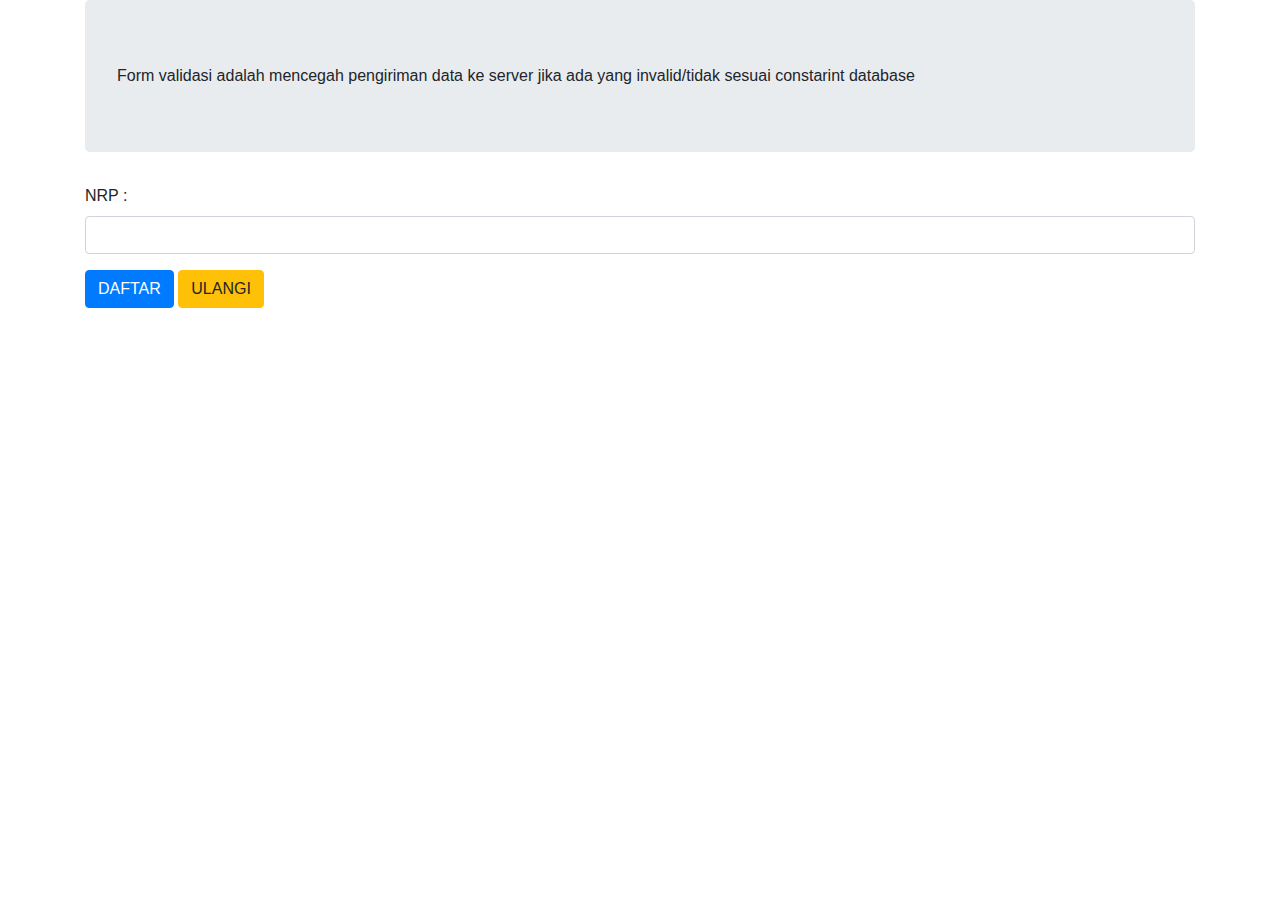
==== index.html @ 795262c3 "Create index.html" ====
<!DOCTYPE html>
<html lang="en">
<head>
    <title>Validasi_Zidan</title>
    <meta name="viewport" content="width=device-width, initial-scale=1">
    <link rel="stylesheet" href="https://cdn.jsdelivr.net/npm/bootstrap@4.6.2/dist/css/bootstrap.min.css">
    <script src="https://cdn.jsdelivr.net/npm/jquery@3.6.4/dist/jquery.slim.min.js"></script>
    <script src="https://cdn.jsdelivr.net/npm/popper.js@1.16.1/dist/umd/popper.min.js"></script>
    <script src="https://cdn.jsdelivr.net/npm/bootstrap@4.6.2/dist/js/bootstrap.bundle.min.js"></script>
    <link rel="stylesheet" href="https://use.fontawesome.com/releases/v5.7.0/css/all.css"
        integrity="sha384-lZN37f5QGtY3VHgisS14W3ExzMWZxybE1SJSEsQp9S+oqd12jhcu+A56Ebc1zFSJ" crossorigin="anonymous">
    <link rel="preconnect" href="https://fonts.googleapis.com">
    <link rel="preconnect" href="https://fonts.gstatic.com" crossorigin>
    <link href="https://fonts.googleapis.com/css2?family=Nunito:wght@800&display=swap" rel="stylesheet">
    <script src="myscript.js"></script>
    <script>
        function validateForm()
        {
            var nrp = document.getElementById("nrp");
            var msg = document.getElementById("msg");

    
            // cek hanya yang invalid
            if (nrp.value == "") {
                nrp.focus();
                nrp.placeholder = "contoh : 5026221215";
                alert("NRP harus diisi!");
                return false;
            }
    
            // harus 10 digit, selain 10 invalid
            if (nrp.value.length != 10) {
                nrp.focus();
                alert("NRP harus 10 Digit, Anda harus memasukan " + nrp.value.length + " digit!");
                return false;
            }
            
            // yang ada abjad
            if (isNaN(nrp.value) == true) {
                nrp.focus();
                msg.innerHTML = ("NRP harus berupa angka");
                return false;  
            }
    
        }
    </script>
    
    
</head>
<body>
    <div class="container">
        <div class="jumbotron">Form validasi adalah mencegah pengiriman data ke server jika ada yang invalid/tidak sesuai constarint database</div>
        <script>
            function validate()
            {
                console.log("baris 23");
                return false ;
                console.log("baris 24");
                return true ;
                console.log("baris 26");
                return false ;
            }
        </script>
            <form action="https://google.com" method="get" onsubmit="return validateForm()">
                <div class="form-group">
                    <label for="nrp">NRP :</label>
                    <input type="text" class="form-control" id="nrp" name="nrp"> <div id="msg" class="text-danger"></div>
                </div>
                <input type="submit" value="DAFTAR" class="btn btn-primary">
                <input type="submit" value="ULANGI" class="btn btn-warning">
            </form>
            
    </div>
</body>
</html>
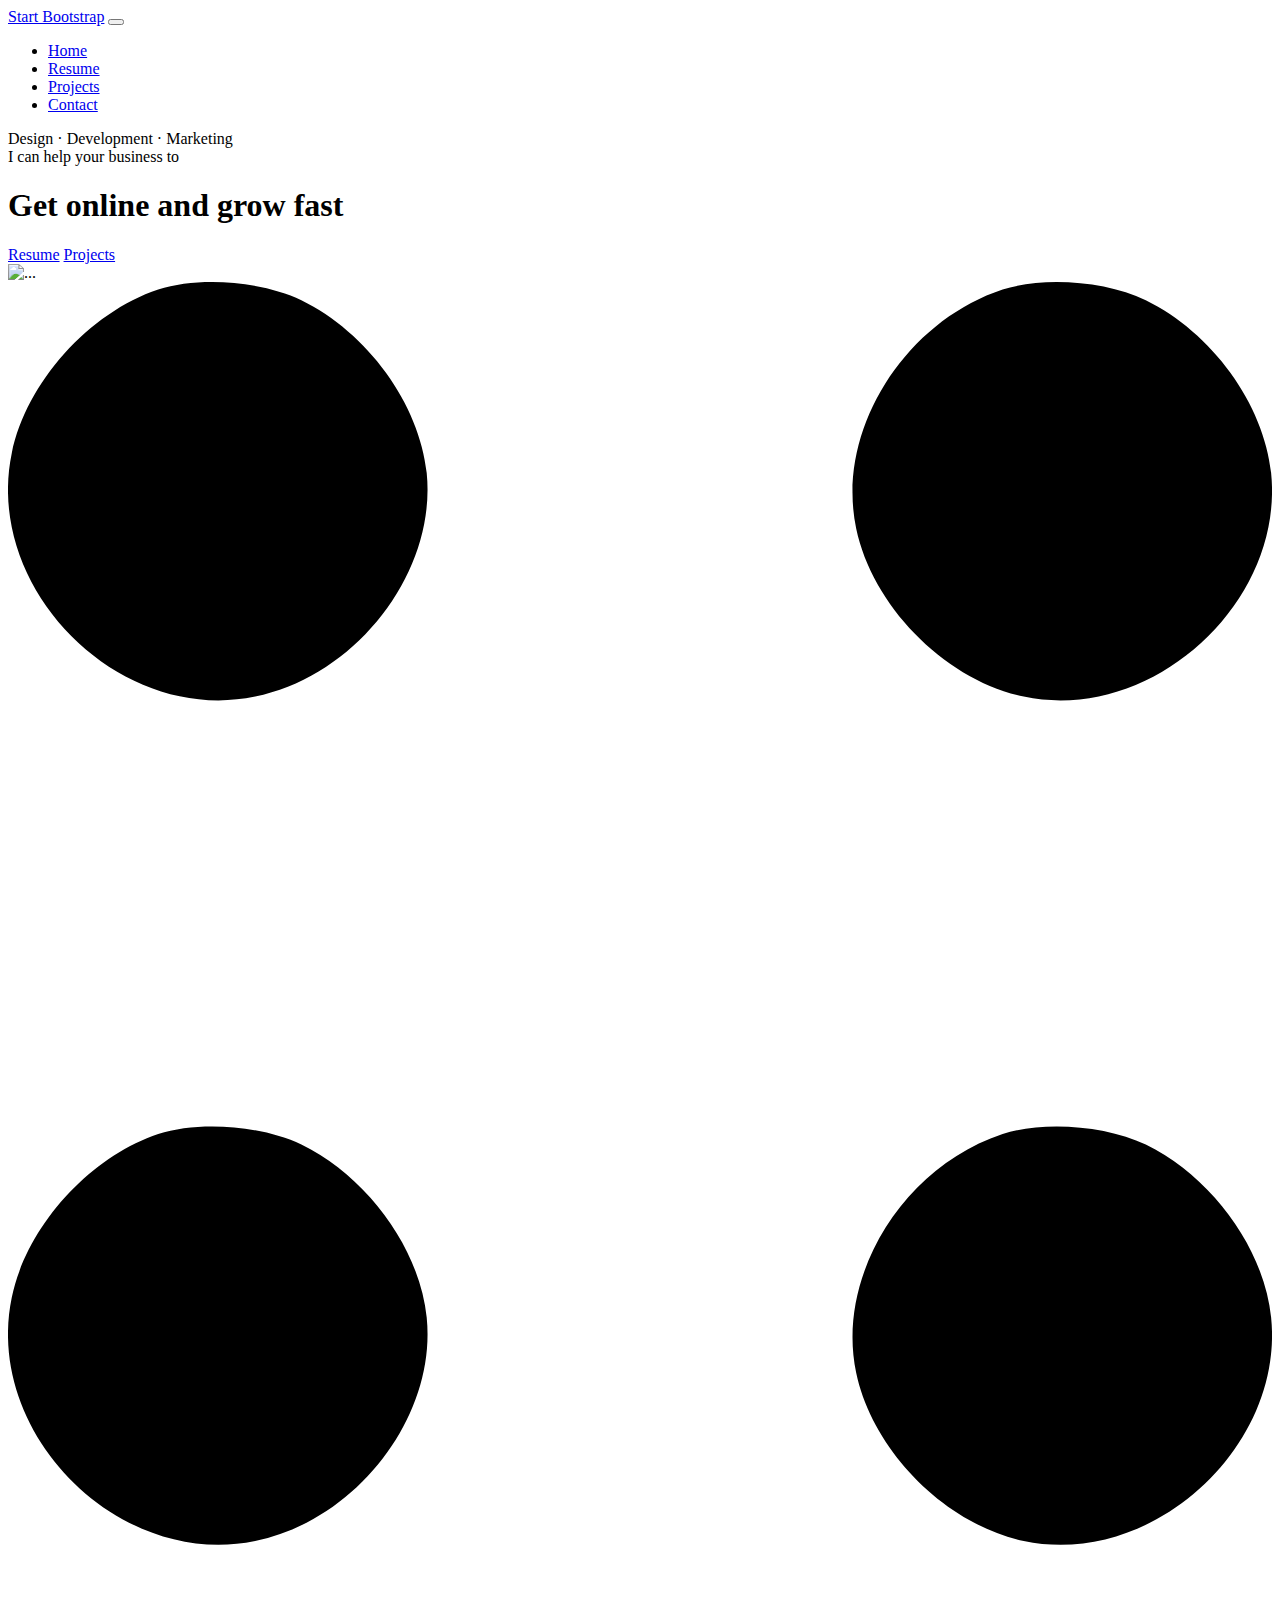
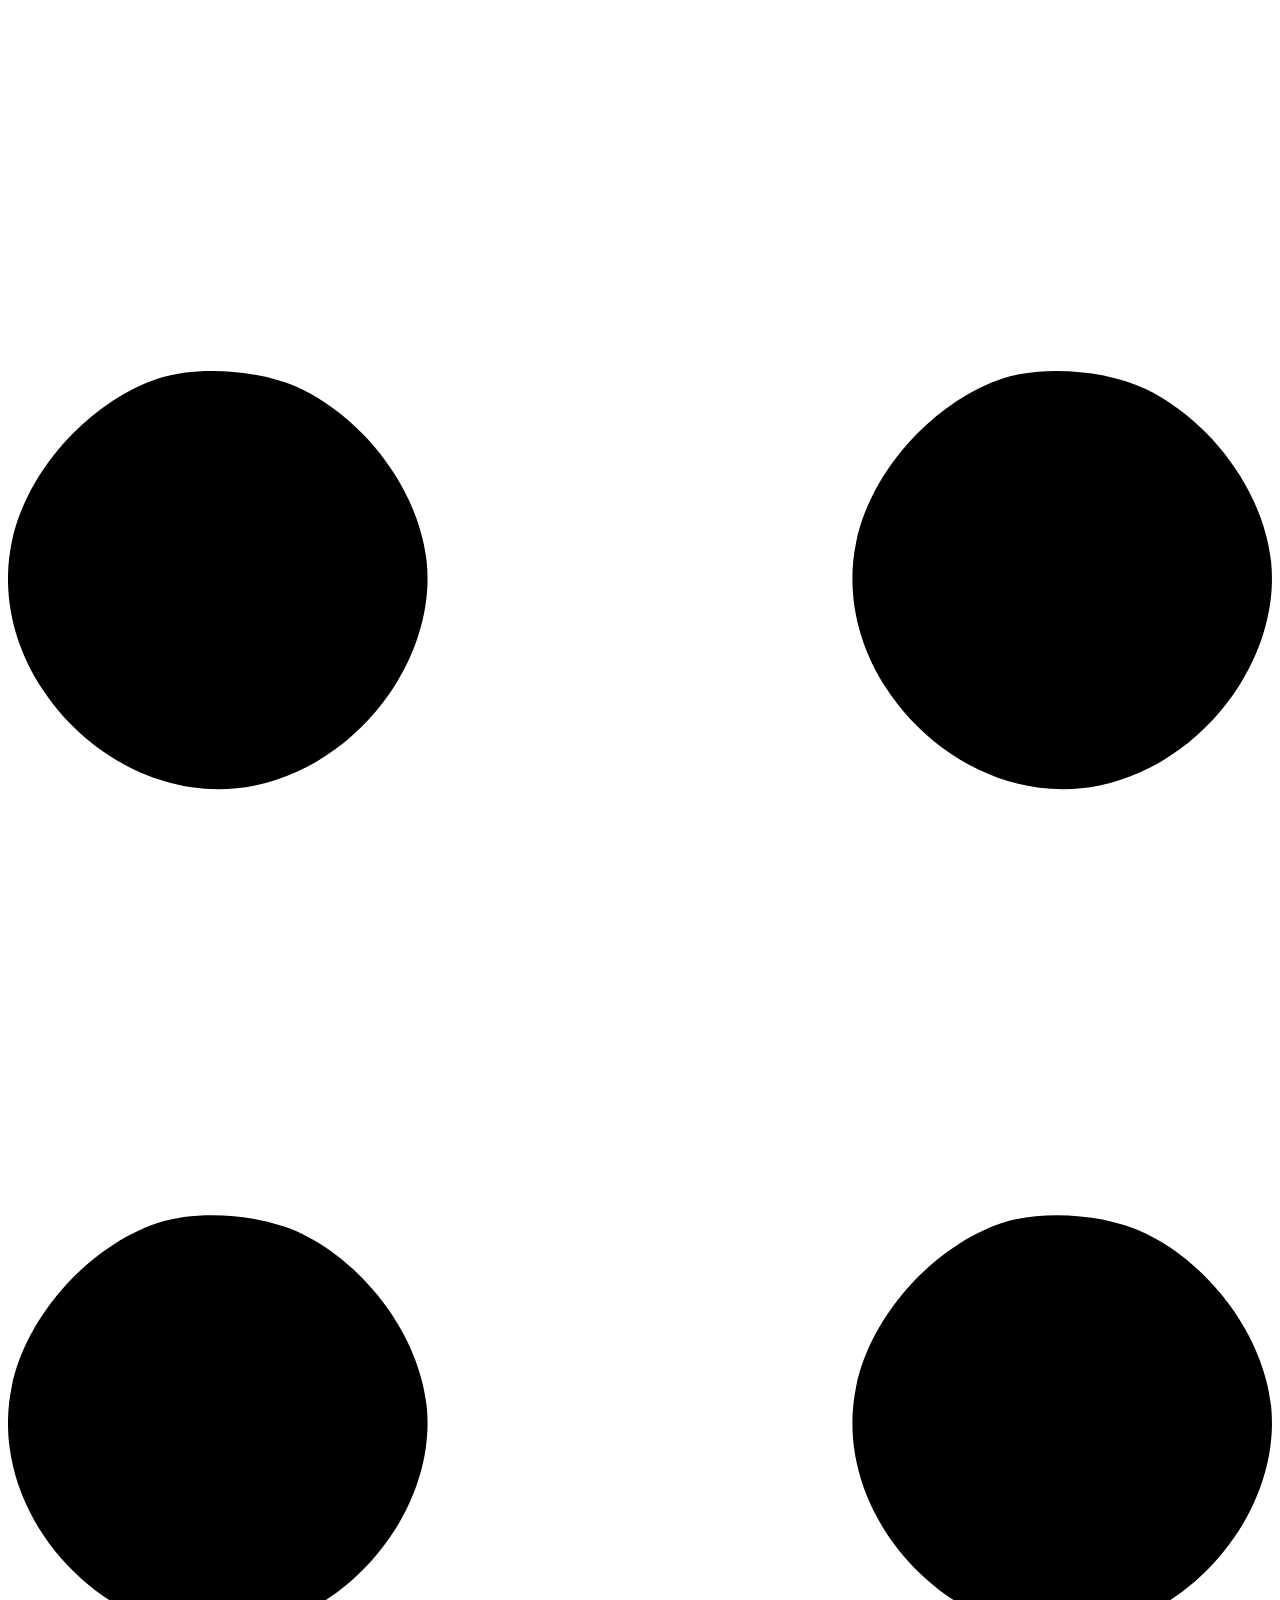
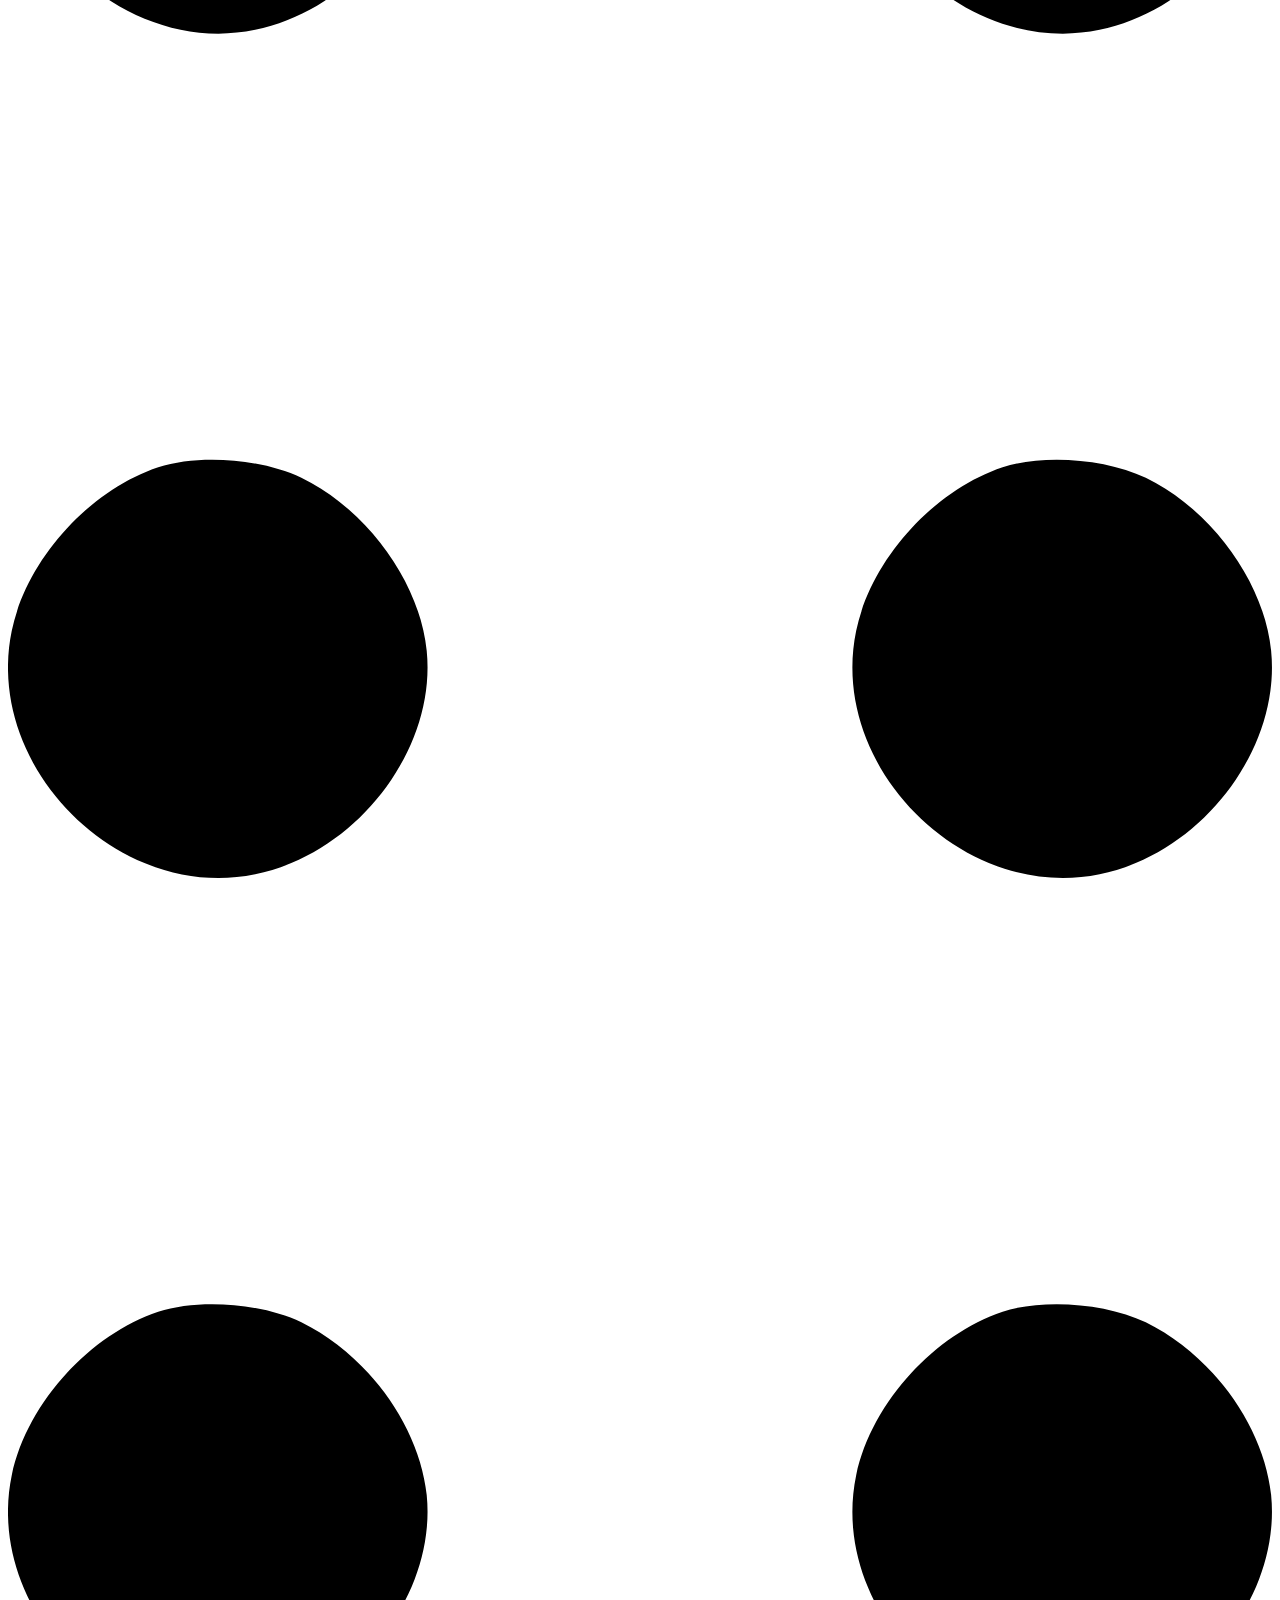
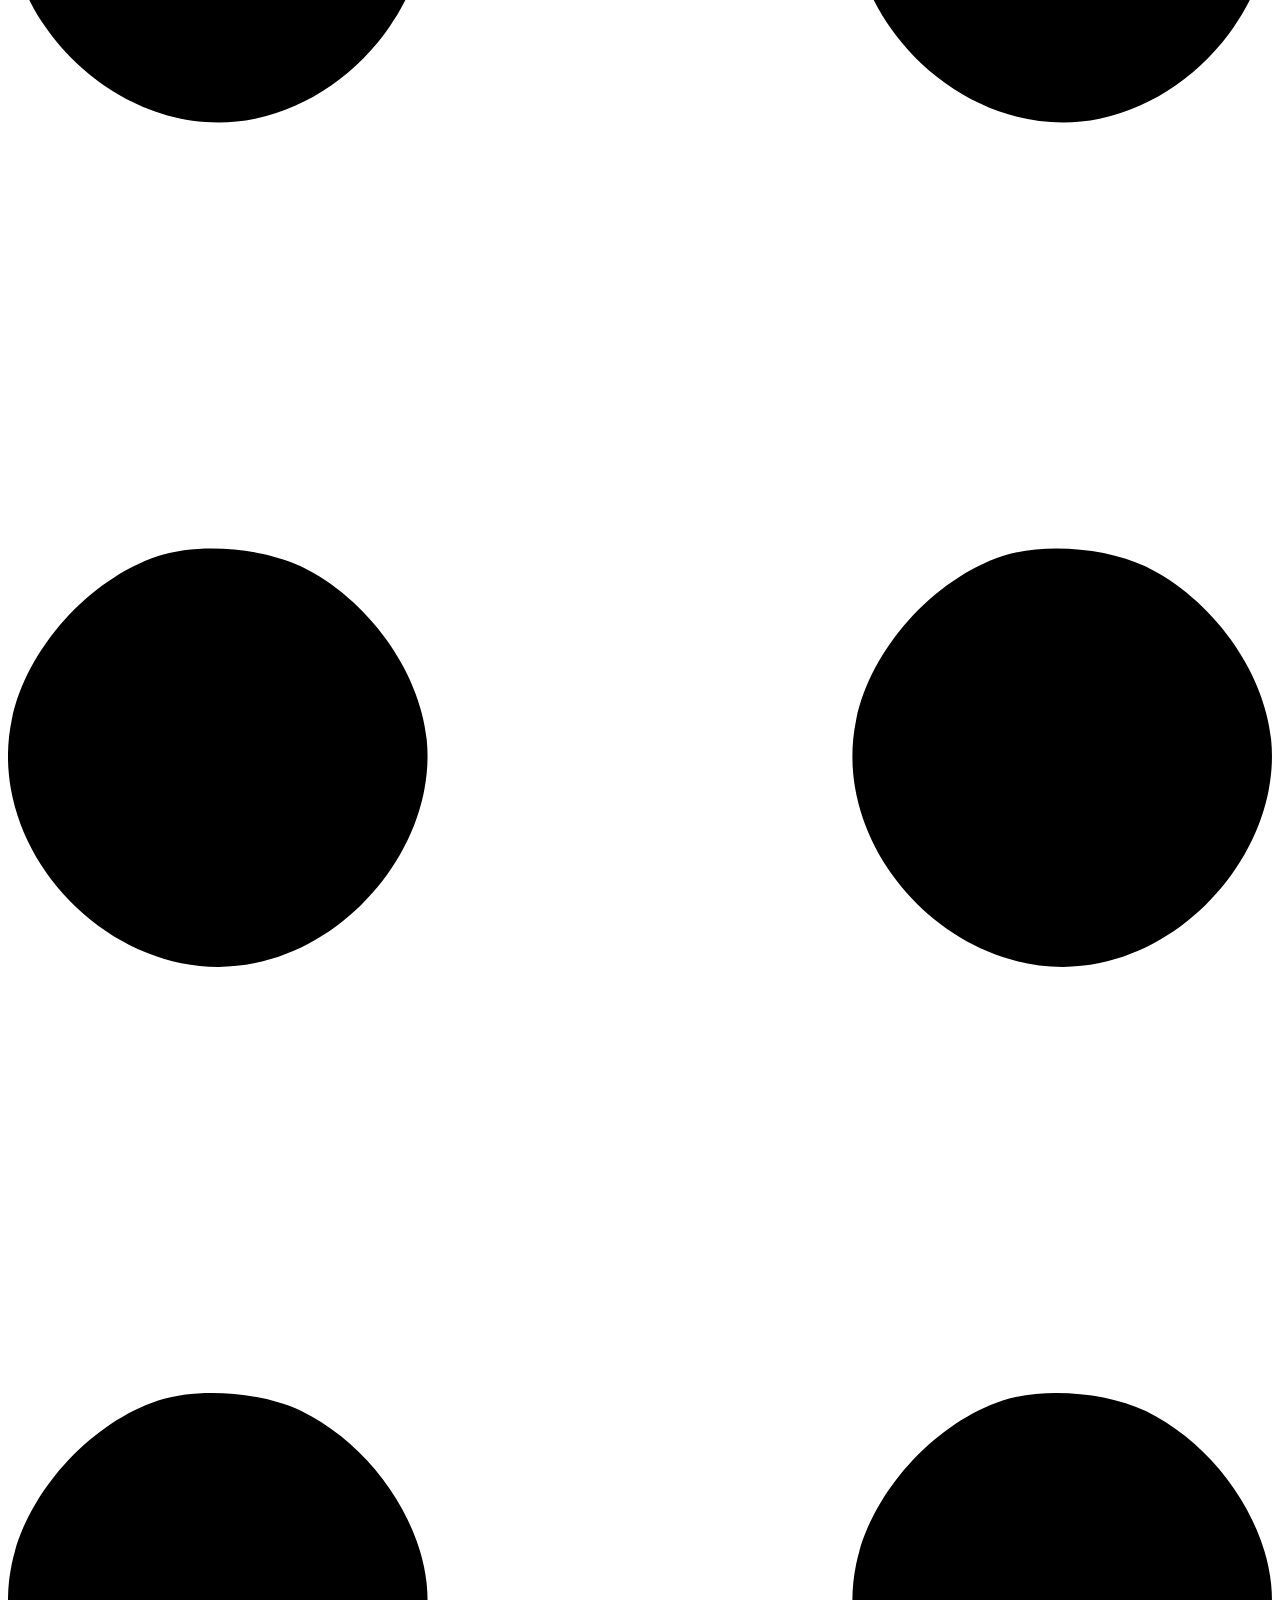
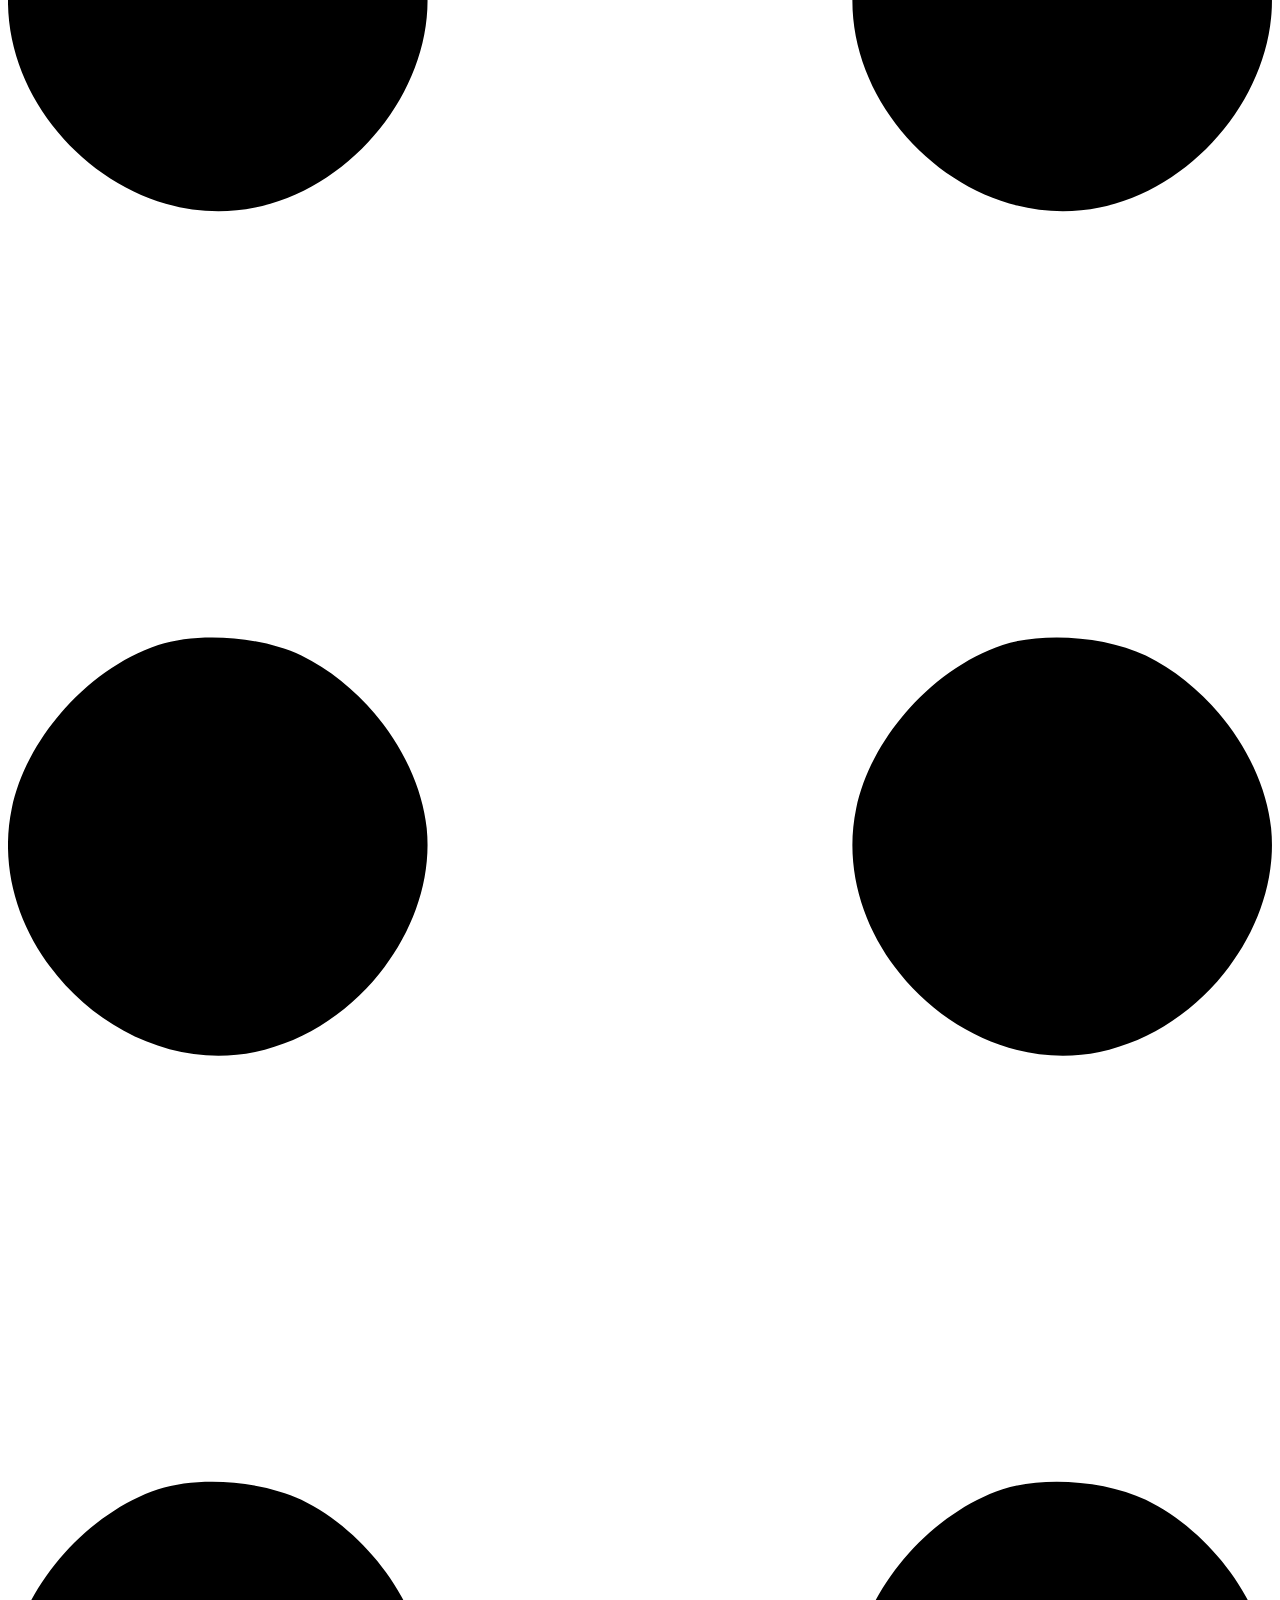
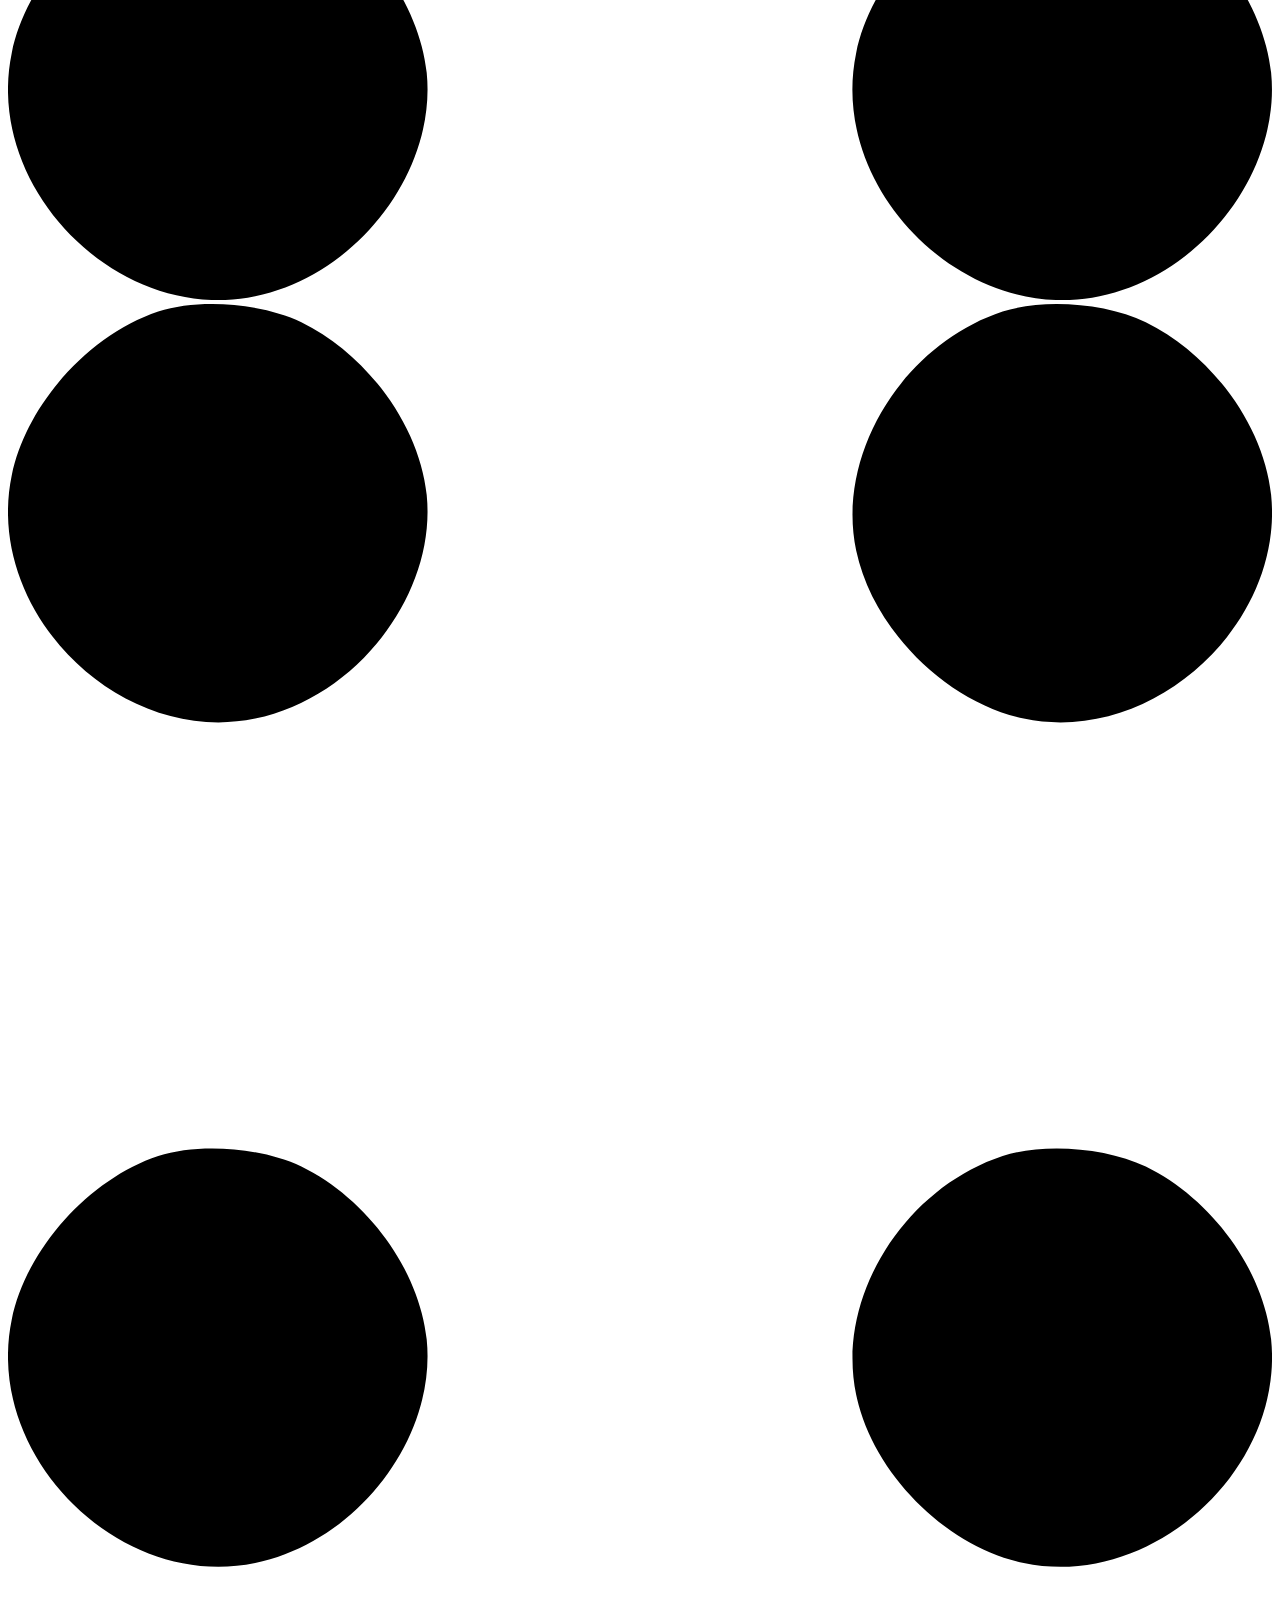
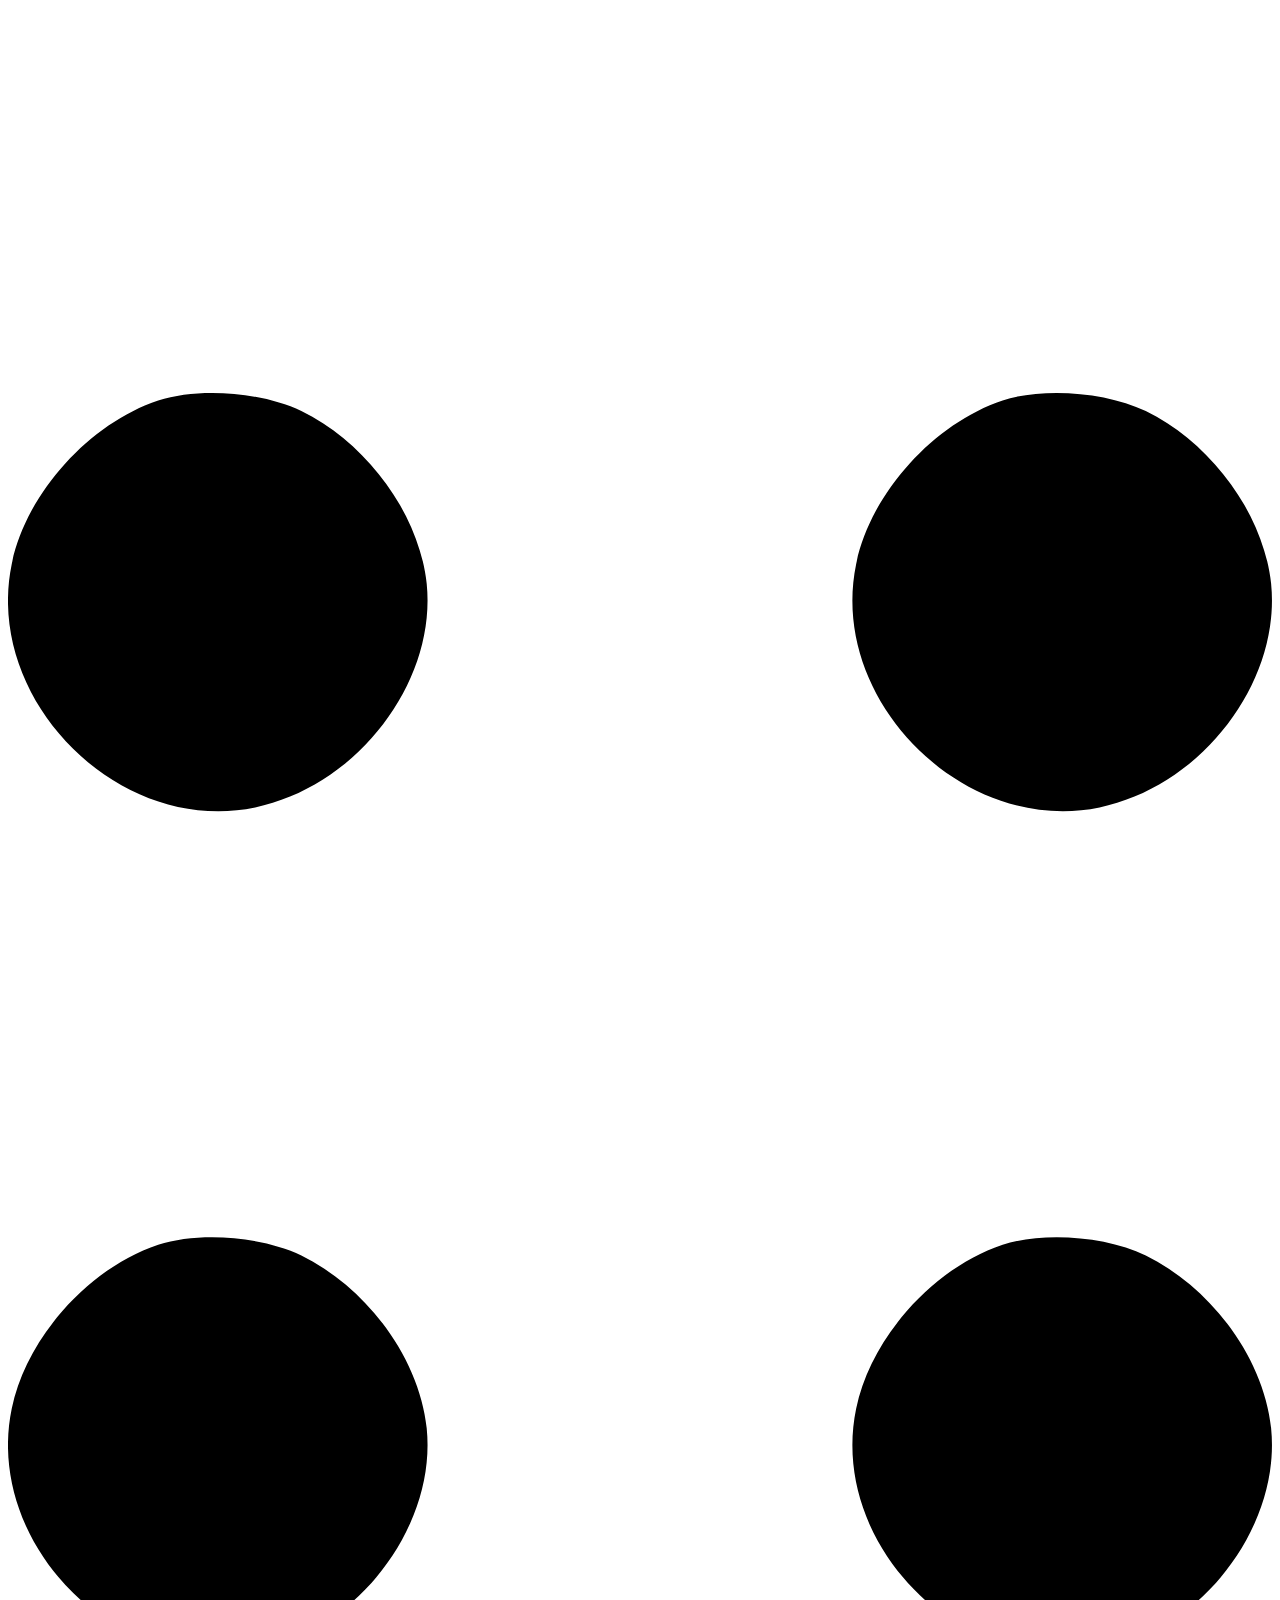
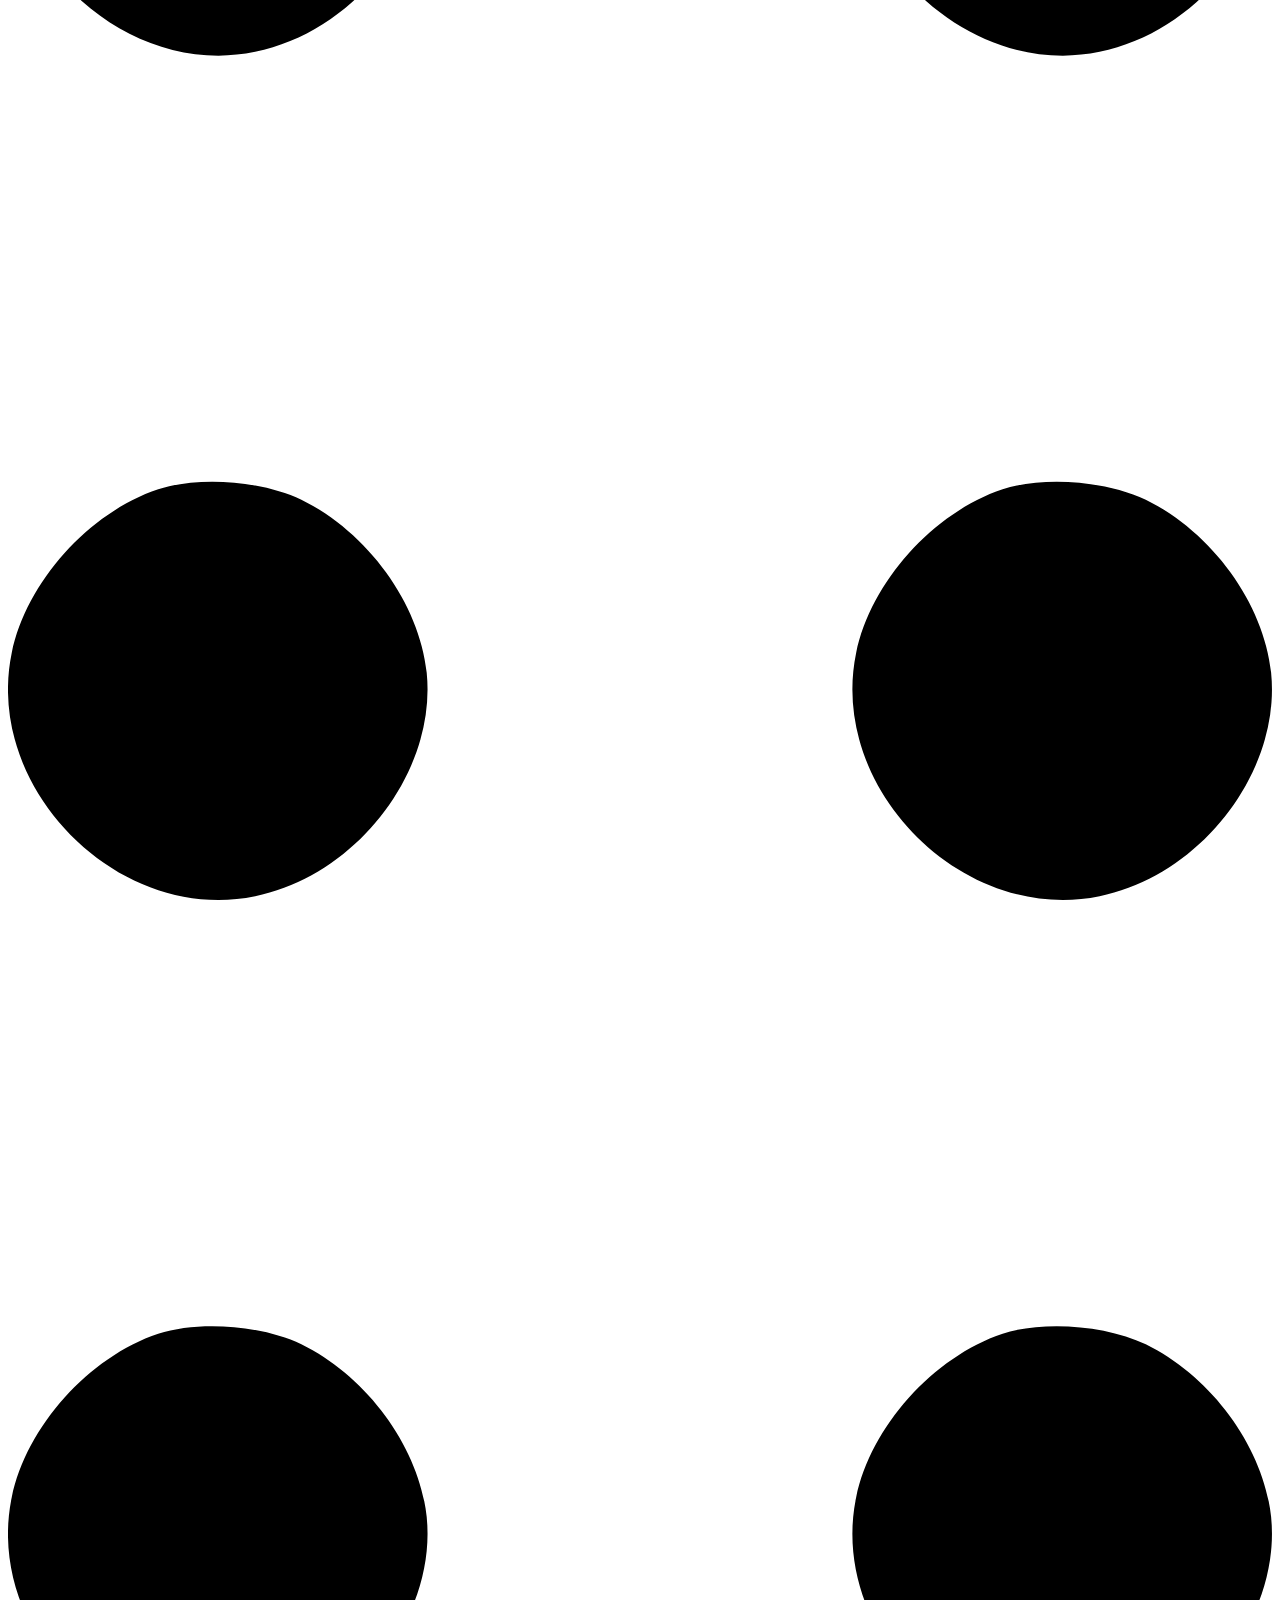
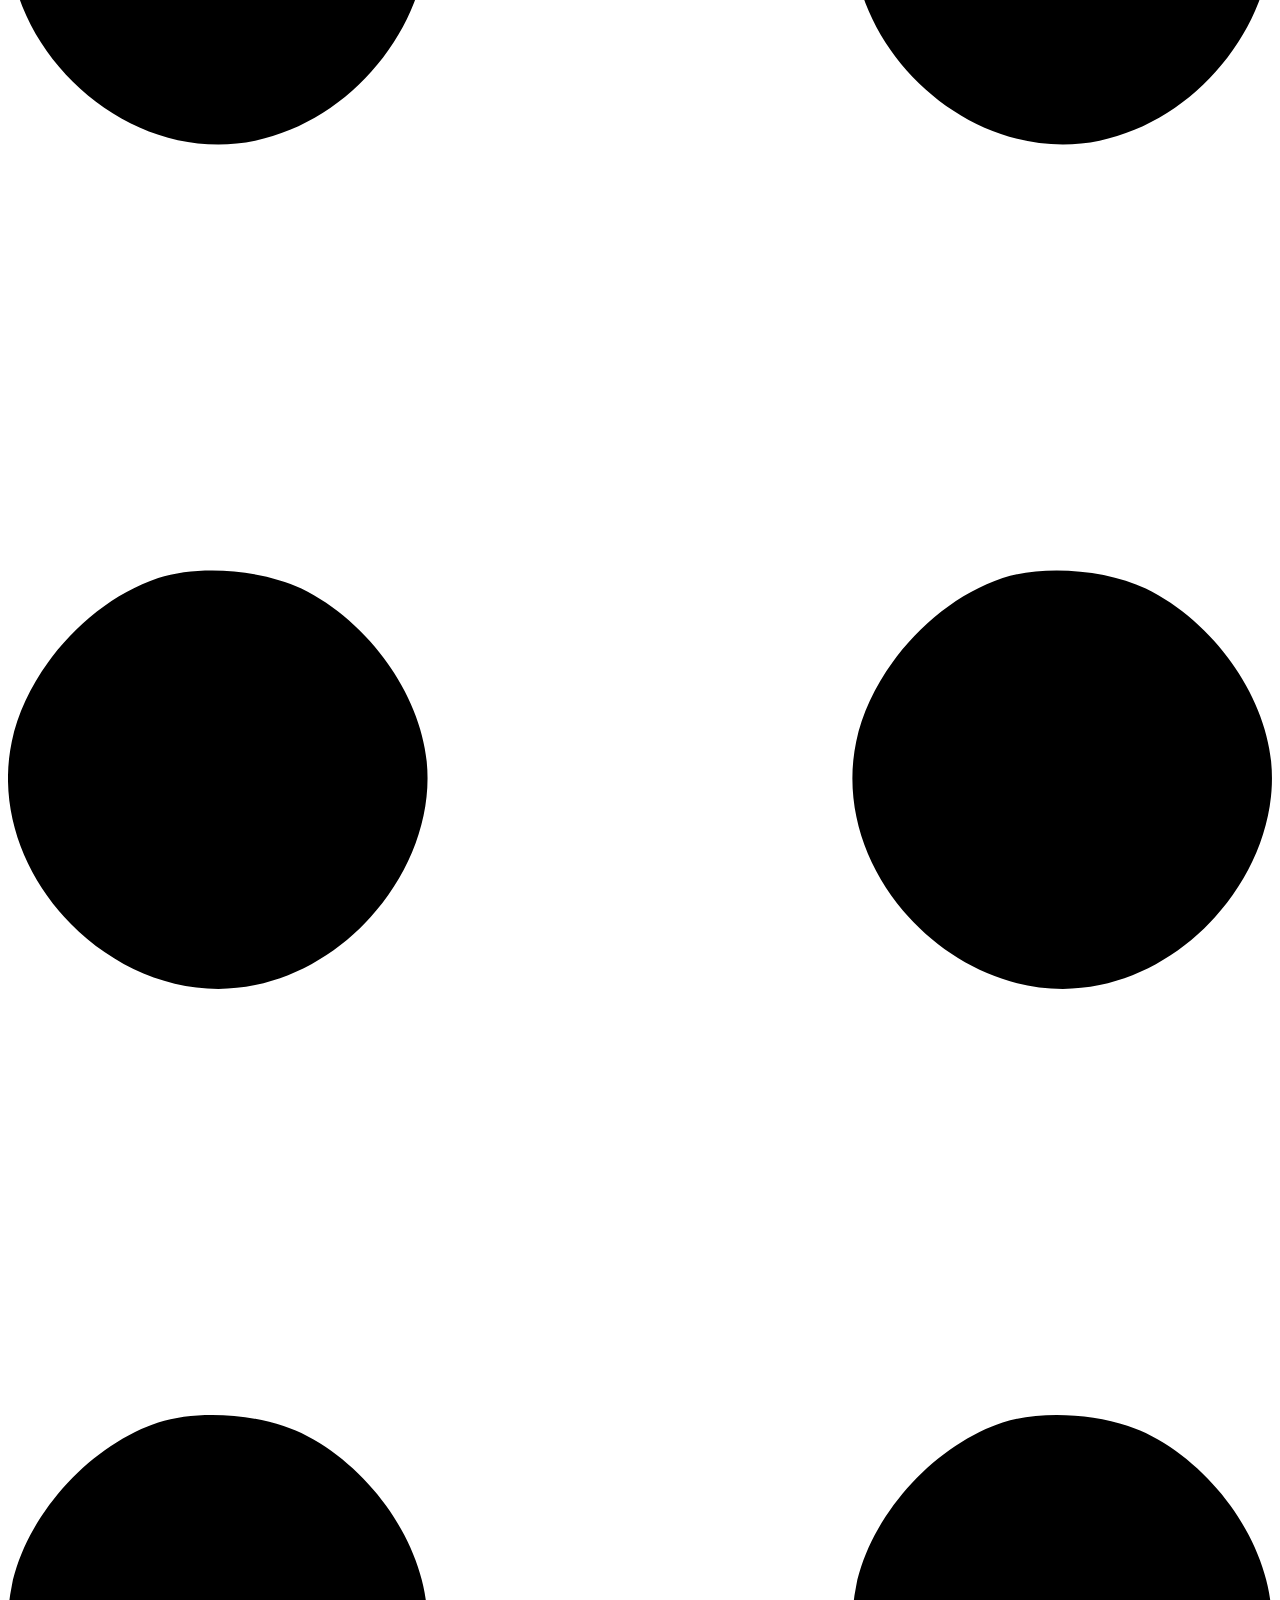
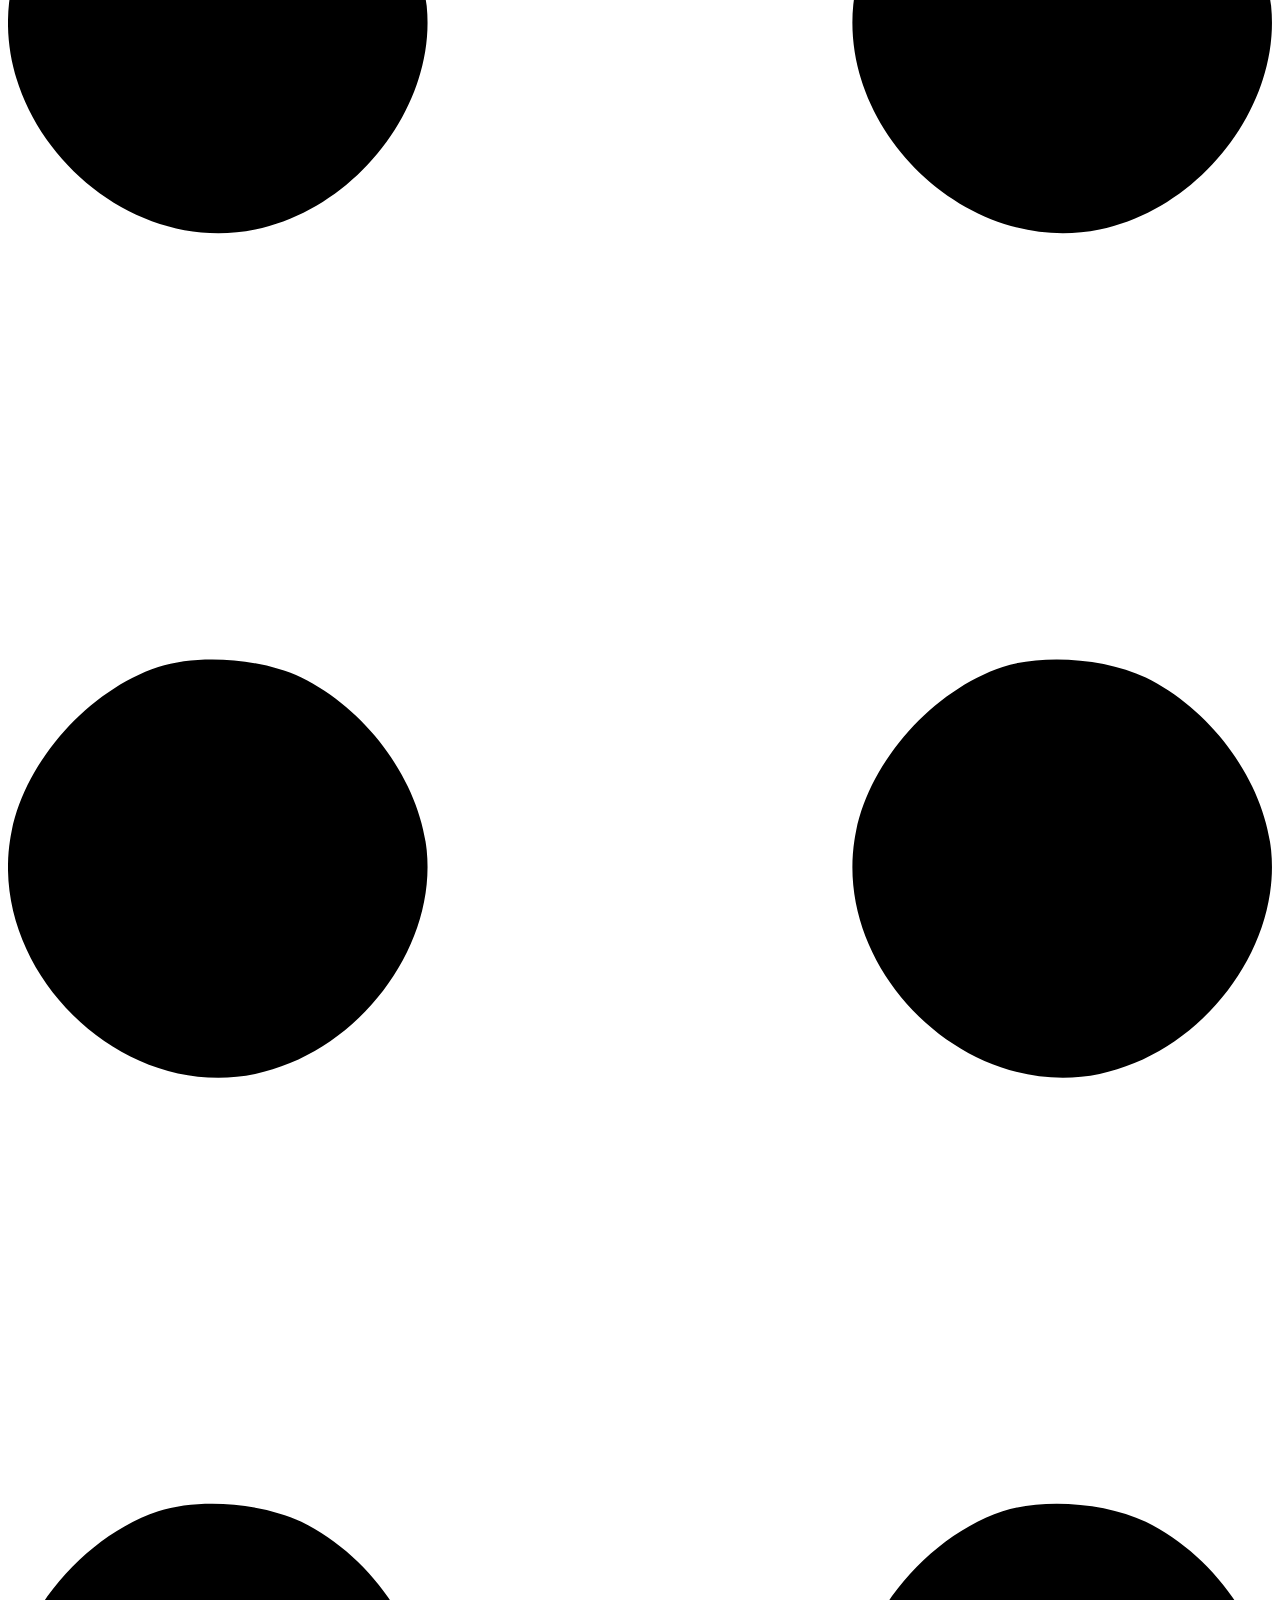
==== commit 9e1f03e1: "Update index.html" ====
--- a/index.html
+++ b/index.html
@@ -1,75 +1,218 @@
 <!DOCTYPE html>
 <html lang="en">
-<head>
-    <title>Validasi_Zidan</title>
-    <meta name="viewport" content="width=device-width, initial-scale=1">
-    <link rel="stylesheet" href="https://cdn.jsdelivr.net/npm/bootstrap@4.6.2/dist/css/bootstrap.min.css">
-    <script src="https://cdn.jsdelivr.net/npm/jquery@3.6.4/dist/jquery.slim.min.js"></script>
-    <script src="https://cdn.jsdelivr.net/npm/popper.js@1.16.1/dist/umd/popper.min.js"></script>
-    <script src="https://cdn.jsdelivr.net/npm/bootstrap@4.6.2/dist/js/bootstrap.bundle.min.js"></script>
-    <link rel="stylesheet" href="https://use.fontawesome.com/releases/v5.7.0/css/all.css"
-        integrity="sha384-lZN37f5QGtY3VHgisS14W3ExzMWZxybE1SJSEsQp9S+oqd12jhcu+A56Ebc1zFSJ" crossorigin="anonymous">
-    <link rel="preconnect" href="https://fonts.googleapis.com">
-    <link rel="preconnect" href="https://fonts.gstatic.com" crossorigin>
-    <link href="https://fonts.googleapis.com/css2?family=Nunito:wght@800&display=swap" rel="stylesheet">
-    <script src="myscript.js"></script>
-    <script>
-        function validateForm()
-        {
-            var nrp = document.getElementById("nrp");
-            var msg = document.getElementById("msg");
-
-    
-            // cek hanya yang invalid
-            if (nrp.value == "") {
-                nrp.focus();
-                nrp.placeholder = "contoh : 5026221215";
-                alert("NRP harus diisi!");
-                return false;
-            }
-    
-            // harus 10 digit, selain 10 invalid
-            if (nrp.value.length != 10) {
-                nrp.focus();
-                alert("NRP harus 10 Digit, Anda harus memasukan " + nrp.value.length + " digit!");
-                return false;
-            }
-            
-            // yang ada abjad
-            if (isNaN(nrp.value) == true) {
-                nrp.focus();
-                msg.innerHTML = ("NRP harus berupa angka");
-                return false;  
-            }
-    
-        }
-    </script>
-    
-    
-</head>
-<body>
-    <div class="container">
-        <div class="jumbotron">Form validasi adalah mencegah pengiriman data ke server jika ada yang invalid/tidak sesuai constarint database</div>
-        <script>
-            function validate()
-            {
-                console.log("baris 23");
-                return false ;
-                console.log("baris 24");
-                return true ;
-                console.log("baris 26");
-                return false ;
-            }
-        </script>
-            <form action="https://google.com" method="get" onsubmit="return validateForm()">
-                <div class="form-group">
-                    <label for="nrp">NRP :</label>
-                    <input type="text" class="form-control" id="nrp" name="nrp"> <div id="msg" class="text-danger"></div>
-                </div>
-                <input type="submit" value="DAFTAR" class="btn btn-primary">
-                <input type="submit" value="ULANGI" class="btn btn-warning">
-            </form>
-            
-    </div>
-</body>
+    <head>
+        <meta charset="utf-8" />
+        <meta name="viewport" content="width=device-width, initial-scale=1, shrink-to-fit=no" />
+        <meta name="description" content="" />
+        <meta name="author" content="" />
+        <title>Personal - Start Bootstrap Theme</title>
+        <!-- Favicon-->
+        <link rel="icon" type="image/x-icon" href="assets/favicon.ico" />
+        <!-- Custom Google font-->
+        <link rel="preconnect" href="https://fonts.googleapis.com" />
+        <link rel="preconnect" href="https://fonts.gstatic.com" crossorigin />
+        <link href="https://fonts.googleapis.com/css2?family=Plus+Jakarta+Sans:wght@100;200;300;400;500;600;700;800;900&amp;display=swap" rel="stylesheet" />
+        <!-- Bootstrap icons-->
+        <link href="https://cdn.jsdelivr.net/npm/bootstrap-icons@1.8.1/font/bootstrap-icons.css" rel="stylesheet" />
+        <!-- Core theme CSS (includes Bootstrap)-->
+        <link href="css/styles.css" rel="stylesheet" />
+    </head>
+    <body class="d-flex flex-column h-100">
+        <main class="flex-shrink-0">
+            <!-- Navigation-->
+            <nav class="navbar navbar-expand-lg navbar-light bg-white py-3">
+                <div class="container px-5">
+                    <a class="navbar-brand" href="index.html"><span class="fw-bolder text-primary">Start Bootstrap</span></a>
+                    <button class="navbar-toggler" type="button" data-bs-toggle="collapse" data-bs-target="#navbarSupportedContent" aria-controls="navbarSupportedContent" aria-expanded="false" aria-label="Toggle navigation"><span class="navbar-toggler-icon"></span></button>
+                    <div class="collapse navbar-collapse" id="navbarSupportedContent">
+                        <ul class="navbar-nav ms-auto mb-2 mb-lg-0 small fw-bolder">
+                            <li class="nav-item"><a class="nav-link" href="index.html">Home</a></li>
+                            <li class="nav-item"><a class="nav-link" href="resume.html">Resume</a></li>
+                            <li class="nav-item"><a class="nav-link" href="projects.html">Projects</a></li>
+                            <li class="nav-item"><a class="nav-link" href="contact.html">Contact</a></li>
+                        </ul>
+                    </div>
+                </div>
+            </nav>
+            <!-- Header-->
+            <header class="py-5">
+                <div class="container px-5 pb-5">
+                    <div class="row gx-5 align-items-center">
+                        <div class="col-xxl-5">
+                            <!-- Header text content-->
+                            <div class="text-center text-xxl-start">
+                                <div class="badge bg-gradient-primary-to-secondary text-white mb-4"><div class="text-uppercase">Design &middot; Development &middot; Marketing</div></div>
+                                <div class="fs-3 fw-light text-muted">I can help your business to</div>
+                                <h1 class="display-3 fw-bolder mb-5"><span class="text-gradient d-inline">Get online and grow fast</span></h1>
+                                <div class="d-grid gap-3 d-sm-flex justify-content-sm-center justify-content-xxl-start mb-3">
+                                    <a class="btn btn-primary btn-lg px-5 py-3 me-sm-3 fs-6 fw-bolder" href="resume.html">Resume</a>
+                                    <a class="btn btn-outline-dark btn-lg px-5 py-3 fs-6 fw-bolder" href="projects.html">Projects</a>
+                                </div>
+                            </div>
+                        </div>
+                        <div class="col-xxl-7">
+                            <!-- Header profile picture-->
+                            <div class="d-flex justify-content-center mt-5 mt-xxl-0">
+                                <div class="profile bg-gradient-primary-to-secondary">
+                                    <!-- TIP: For best results, use a photo with a transparent background like the demo example below-->
+                                    <!-- Watch a tutorial on how to do this on YouTube (link)-->
+                                    <img class="profile-img" src="assets/profile.png" alt="..." />
+                                    <div class="dots-1">
+                                        <!-- SVG Dots-->
+                                        <svg version="1.1" xmlns="http://www.w3.org/2000/svg" xmlns:xlink="http://www.w3.org/1999/xlink" x="0px" y="0px" viewBox="0 0 191.6 1215.4" style="enable-background: new 0 0 191.6 1215.4" xml:space="preserve">
+                                            <g transform="translate(0.000000,1280.000000) scale(0.100000,-0.100000)">
+                                                <path d="M227.7,12788.6c-105-35-200-141-222-248c-43-206,163-412,369-369c155,32,275,190,260,339c-11,105-90,213-190,262        C383.7,12801.6,289.7,12808.6,227.7,12788.6z"></path>
+                                                <path d="M1507.7,12788.6c-151-50-253-216-222-362c25-119,136-230,254-255c194-41,395,142,375,339c-11,105-90,213-190,262        C1663.7,12801.6,1569.7,12808.6,1507.7,12788.6z"></path>
+                                                <path d="M227.7,11508.6c-105-35-200-141-222-248c-43-206,163-412,369-369c155,32,275,190,260,339c-11,105-90,213-190,262        C383.7,11521.6,289.7,11528.6,227.7,11508.6z"></path>
+                                                <path d="M1507.7,11508.6c-151-50-253-216-222-362c25-119,136-230,254-255c194-41,395,142,375,339c-11,105-90,213-190,262        C1663.7,11521.6,1569.7,11528.6,1507.7,11508.6z"></path>
+                                                <path d="M227.7,10228.6c-105-35-200-141-222-248c-43-206,163-412,369-369c155,32,275,190,260,339c-11,105-90,213-190,262        C383.7,10241.6,289.7,10248.6,227.7,10228.6z"></path>
+                                                <path d="M1507.7,10228.6c-105-35-200-141-222-248c-43-206,163-412,369-369c155,32,275,190,260,339c-11,105-90,213-190,262        C1663.7,10241.6,1569.7,10248.6,1507.7,10228.6z"></path>
+                                                <path d="M227.7,8948.6c-105-35-200-141-222-248c-43-206,163-412,369-369c155,32,275,190,260,339c-11,105-90,213-190,262        C383.7,8961.6,289.7,8968.6,227.7,8948.6z"></path>
+                                                <path d="M1507.7,8948.6c-105-35-200-141-222-248c-43-206,163-412,369-369c155,32,275,190,260,339c-11,105-90,213-190,262        C1663.7,8961.6,1569.7,8968.6,1507.7,8948.6z"></path>
+                                                <path d="M227.7,7668.6c-105-35-200-141-222-248c-43-206,163-412,369-369c155,32,275,190,260,339c-11,105-90,213-190,262        C383.7,7681.6,289.7,7688.6,227.7,7668.6z"></path>
+                                                <path d="M1507.7,7668.6c-105-35-200-141-222-248c-43-206,163-412,369-369c155,32,275,190,260,339c-11,105-90,213-190,262        C1663.7,7681.6,1569.7,7688.6,1507.7,7668.6z"></path>
+                                                <path d="M227.7,6388.6c-105-35-200-141-222-248c-43-206,163-412,369-369c155,32,275,190,260,339c-11,105-90,213-190,262        C383.7,6401.6,289.7,6408.6,227.7,6388.6z"></path>
+                                                <path d="M1507.7,6388.6c-105-35-200-141-222-248c-43-206,163-412,369-369c155,32,275,190,260,339c-11,105-90,213-190,262        C1663.7,6401.6,1569.7,6408.6,1507.7,6388.6z"></path>
+                                                <path d="M227.7,5108.6c-105-35-200-141-222-248c-43-206,163-412,369-369c155,32,275,190,260,339c-11,105-90,213-190,262        C383.7,5121.6,289.7,5128.6,227.7,5108.6z"></path>
+                                                <path d="M1507.7,5108.6c-105-35-200-141-222-248c-43-206,163-412,369-369c155,32,275,190,260,339c-11,105-90,213-190,262        C1663.7,5121.6,1569.7,5128.6,1507.7,5108.6z"></path>
+                                                <path d="M227.7,3828.6c-105-35-200-141-222-248c-43-206,163-412,369-369c155,32,275,190,260,339c-11,105-90,213-190,262        C383.7,3841.6,289.7,3848.6,227.7,3828.6z"></path>
+                                                <path d="M1507.7,3828.6c-105-35-200-141-222-248c-43-206,163-412,369-369c155,32,275,190,260,339c-11,105-90,213-190,262        C1663.7,3841.6,1569.7,3848.6,1507.7,3828.6z"></path>
+                                                <path d="M227.7,2548.6c-105-35-200-141-222-248c-43-206,163-412,369-369c155,32,275,190,260,339c-11,105-90,213-190,262        C383.7,2561.6,289.7,2568.6,227.7,2548.6z"></path>
+                                                <path d="M1507.7,2548.6c-105-35-200-141-222-248c-43-206,163-412,369-369c155,32,275,190,260,339c-11,105-90,213-190,262        C1663.7,2561.6,1569.7,2568.6,1507.7,2548.6z"></path>
+                                                <path d="M227.7,1268.6c-105-35-200-141-222-248c-43-206,163-412,369-369c155,32,275,190,260,339c-11,105-90,213-190,262        C383.7,1281.6,289.7,1288.6,227.7,1268.6z"></path>
+                                                <path d="M1507.7,1268.6c-105-35-200-141-222-248c-43-206,163-412,369-369c155,32,275,190,260,339c-11,105-90,213-190,262        C1663.7,1281.6,1569.7,1288.6,1507.7,1268.6z"></path>
+                                            </g>
+                                        </svg>
+                                        <!-- END of SVG dots-->
+                                    </div>
+                                    <div class="dots-2">
+                                        <!-- SVG Dots-->
+                                        <svg version="1.1" xmlns="http://www.w3.org/2000/svg" xmlns:xlink="http://www.w3.org/1999/xlink" x="0px" y="0px" viewBox="0 0 191.6 1215.4" style="enable-background: new 0 0 191.6 1215.4" xml:space="preserve">
+                                            <g transform="translate(0.000000,1280.000000) scale(0.100000,-0.100000)">
+                                                <path d="M227.7,12788.6c-105-35-200-141-222-248c-43-206,163-412,369-369c155,32,275,190,260,339c-11,105-90,213-190,262        C383.7,12801.6,289.7,12808.6,227.7,12788.6z"></path>
+                                                <path d="M1507.7,12788.6c-151-50-253-216-222-362c25-119,136-230,254-255c194-41,395,142,375,339c-11,105-90,213-190,262        C1663.7,12801.6,1569.7,12808.6,1507.7,12788.6z"></path>
+                                                <path d="M227.7,11508.6c-105-35-200-141-222-248c-43-206,163-412,369-369c155,32,275,190,260,339c-11,105-90,213-190,262        C383.7,11521.6,289.7,11528.6,227.7,11508.6z"></path>
+                                                <path d="M1507.7,11508.6c-151-50-253-216-222-362c25-119,136-230,254-255c194-41,395,142,375,339c-11,105-90,213-190,262        C1663.7,11521.6,1569.7,11528.6,1507.7,11508.6z"></path>
+                                                <path d="M227.7,10228.6c-105-35-200-141-222-248c-43-206,163-412,369-369c155,32,275,190,260,339c-11,105-90,213-190,262        C383.7,10241.6,289.7,10248.6,227.7,10228.6z"></path>
+                                                <path d="M1507.7,10228.6c-105-35-200-141-222-248c-43-206,163-412,369-369c155,32,275,190,260,339c-11,105-90,213-190,262        C1663.7,10241.6,1569.7,10248.6,1507.7,10228.6z"></path>
+                                                <path d="M227.7,8948.6c-105-35-200-141-222-248c-43-206,163-412,369-369c155,32,275,190,260,339c-11,105-90,213-190,262        C383.7,8961.6,289.7,8968.6,227.7,8948.6z"></path>
+                                                <path d="M1507.7,8948.6c-105-35-200-141-222-248c-43-206,163-412,369-369c155,32,275,190,260,339c-11,105-90,213-190,262        C1663.7,8961.6,1569.7,8968.6,1507.7,8948.6z"></path>
+                                                <path d="M227.7,7668.6c-105-35-200-141-222-248c-43-206,163-412,369-369c155,32,275,190,260,339c-11,105-90,213-190,262        C383.7,7681.6,289.7,7688.6,227.7,7668.6z"></path>
+                                                <path d="M1507.7,7668.6c-105-35-200-141-222-248c-43-206,163-412,369-369c155,32,275,190,260,339c-11,105-90,213-190,262        C1663.7,7681.6,1569.7,7688.6,1507.7,7668.6z"></path>
+                                                <path d="M227.7,6388.6c-105-35-200-141-222-248c-43-206,163-412,369-369c155,32,275,190,260,339c-11,105-90,213-190,262        C383.7,6401.6,289.7,6408.6,227.7,6388.6z"></path>
+                                                <path d="M1507.7,6388.6c-105-35-200-141-222-248c-43-206,163-412,369-369c155,32,275,190,260,339c-11,105-90,213-190,262        C1663.7,6401.6,1569.7,6408.6,1507.7,6388.6z"></path>
+                                                <path d="M227.7,5108.6c-105-35-200-141-222-248c-43-206,163-412,369-369c155,32,275,190,260,339c-11,105-90,213-190,262        C383.7,5121.6,289.7,5128.6,227.7,5108.6z"></path>
+                                                <path d="M1507.7,5108.6c-105-35-200-141-222-248c-43-206,163-412,369-369c155,32,275,190,260,339c-11,105-90,213-190,262        C1663.7,5121.6,1569.7,5128.6,1507.7,5108.6z"></path>
+                                                <path d="M227.7,3828.6c-105-35-200-141-222-248c-43-206,163-412,369-369c155,32,275,190,260,339c-11,105-90,213-190,262        C383.7,3841.6,289.7,3848.6,227.7,3828.6z"></path>
+                                                <path d="M1507.7,3828.6c-105-35-200-141-222-248c-43-206,163-412,369-369c155,32,275,190,260,339c-11,105-90,213-190,262        C1663.7,3841.6,1569.7,3848.6,1507.7,3828.6z"></path>
+                                                <path d="M227.7,2548.6c-105-35-200-141-222-248c-43-206,163-412,369-369c155,32,275,190,260,339c-11,105-90,213-190,262        C383.7,2561.6,289.7,2568.6,227.7,2548.6z"></path>
+                                                <path d="M1507.7,2548.6c-105-35-200-141-222-248c-43-206,163-412,369-369c155,32,275,190,260,339c-11,105-90,213-190,262        C1663.7,2561.6,1569.7,2568.6,1507.7,2548.6z"></path>
+                                                <path d="M227.7,1268.6c-105-35-200-141-222-248c-43-206,163-412,369-369c155,32,275,190,260,339c-11,105-90,213-190,262        C383.7,1281.6,289.7,1288.6,227.7,1268.6z"></path>
+                                                <path d="M1507.7,1268.6c-105-35-200-141-222-248c-43-206,163-412,369-369c155,32,275,190,260,339c-11,105-90,213-190,262        C1663.7,1281.6,1569.7,1288.6,1507.7,1268.6z"></path>
+                                            </g>
+                                        </svg>
+                                        <!-- END of SVG dots-->
+                                    </div>
+                                    <div class="dots-3">
+                                        <!-- SVG Dots-->
+                                        <svg version="1.1" xmlns="http://www.w3.org/2000/svg" xmlns:xlink="http://www.w3.org/1999/xlink" x="0px" y="0px" viewBox="0 0 191.6 1215.4" style="enable-background: new 0 0 191.6 1215.4" xml:space="preserve">
+                                            <g transform="translate(0.000000,1280.000000) scale(0.100000,-0.100000)">
+                                                <path d="M227.7,12788.6c-105-35-200-141-222-248c-43-206,163-412,369-369c155,32,275,190,260,339c-11,105-90,213-190,262        C383.7,12801.6,289.7,12808.6,227.7,12788.6z"></path>
+                                                <path d="M1507.7,12788.6c-151-50-253-216-222-362c25-119,136-230,254-255c194-41,395,142,375,339c-11,105-90,213-190,262        C1663.7,12801.6,1569.7,12808.6,1507.7,12788.6z"></path>
+                                                <path d="M227.7,11508.6c-105-35-200-141-222-248c-43-206,163-412,369-369c155,32,275,190,260,339c-11,105-90,213-190,262        C383.7,11521.6,289.7,11528.6,227.7,11508.6z"></path>
+                                                <path d="M1507.7,11508.6c-151-50-253-216-222-362c25-119,136-230,254-255c194-41,395,142,375,339c-11,105-90,213-190,262        C1663.7,11521.6,1569.7,11528.6,1507.7,11508.6z"></path>
+                                                <path d="M227.7,10228.6c-105-35-200-141-222-248c-43-206,163-412,369-369c155,32,275,190,260,339c-11,105-90,213-190,262        C383.7,10241.6,289.7,10248.6,227.7,10228.6z"></path>
+                                                <path d="M1507.7,10228.6c-105-35-200-141-222-248c-43-206,163-412,369-369c155,32,275,190,260,339c-11,105-90,213-190,262        C1663.7,10241.6,1569.7,10248.6,1507.7,10228.6z"></path>
+                                                <path d="M227.7,8948.6c-105-35-200-141-222-248c-43-206,163-412,369-369c155,32,275,190,260,339c-11,105-90,213-190,262        C383.7,8961.6,289.7,8968.6,227.7,8948.6z"></path>
+                                                <path d="M1507.7,8948.6c-105-35-200-141-222-248c-43-206,163-412,369-369c155,32,275,190,260,339c-11,105-90,213-190,262        C1663.7,8961.6,1569.7,8968.6,1507.7,8948.6z"></path>
+                                                <path d="M227.7,7668.6c-105-35-200-141-222-248c-43-206,163-412,369-369c155,32,275,190,260,339c-11,105-90,213-190,262        C383.7,7681.6,289.7,7688.6,227.7,7668.6z"></path>
+                                                <path d="M1507.7,7668.6c-105-35-200-141-222-248c-43-206,163-412,369-369c155,32,275,190,260,339c-11,105-90,213-190,262        C1663.7,7681.6,1569.7,7688.6,1507.7,7668.6z"></path>
+                                                <path d="M227.7,6388.6c-105-35-200-141-222-248c-43-206,163-412,369-369c155,32,275,190,260,339c-11,105-90,213-190,262        C383.7,6401.6,289.7,6408.6,227.7,6388.6z"></path>
+                                                <path d="M1507.7,6388.6c-105-35-200-141-222-248c-43-206,163-412,369-369c155,32,275,190,260,339c-11,105-90,213-190,262        C1663.7,6401.6,1569.7,6408.6,1507.7,6388.6z"></path>
+                                                <path d="M227.7,5108.6c-105-35-200-141-222-248c-43-206,163-412,369-369c155,32,275,190,260,339c-11,105-90,213-190,262        C383.7,5121.6,289.7,5128.6,227.7,5108.6z"></path>
+                                                <path d="M1507.7,5108.6c-105-35-200-141-222-248c-43-206,163-412,369-369c155,32,275,190,260,339c-11,105-90,213-190,262        C1663.7,5121.6,1569.7,5128.6,1507.7,5108.6z"></path>
+                                                <path d="M227.7,3828.6c-105-35-200-141-222-248c-43-206,163-412,369-369c155,32,275,190,260,339c-11,105-90,213-190,262        C383.7,3841.6,289.7,3848.6,227.7,3828.6z"></path>
+                                                <path d="M1507.7,3828.6c-105-35-200-141-222-248c-43-206,163-412,369-369c155,32,275,190,260,339c-11,105-90,213-190,262        C1663.7,3841.6,1569.7,3848.6,1507.7,3828.6z"></path>
+                                                <path d="M227.7,2548.6c-105-35-200-141-222-248c-43-206,163-412,369-369c155,32,275,190,260,339c-11,105-90,213-190,262        C383.7,2561.6,289.7,2568.6,227.7,2548.6z"></path>
+                                                <path d="M1507.7,2548.6c-105-35-200-141-222-248c-43-206,163-412,369-369c155,32,275,190,260,339c-11,105-90,213-190,262        C1663.7,2561.6,1569.7,2568.6,1507.7,2548.6z"></path>
+                                                <path d="M227.7,1268.6c-105-35-200-141-222-248c-43-206,163-412,369-369c155,32,275,190,260,339c-11,105-90,213-190,262        C383.7,1281.6,289.7,1288.6,227.7,1268.6z"></path>
+                                                <path d="M1507.7,1268.6c-105-35-200-141-222-248c-43-206,163-412,369-369c155,32,275,190,260,339c-11,105-90,213-190,262        C1663.7,1281.6,1569.7,1288.6,1507.7,1268.6z"></path>
+                                            </g>
+                                        </svg>
+                                        <!-- END of SVG dots-->
+                                    </div>
+                                    <div class="dots-4">
+                                        <!-- SVG Dots-->
+                                        <svg version="1.1" xmlns="http://www.w3.org/2000/svg" xmlns:xlink="http://www.w3.org/1999/xlink" x="0px" y="0px" viewBox="0 0 191.6 1215.4" style="enable-background: new 0 0 191.6 1215.4" xml:space="preserve">
+                                            <g transform="translate(0.000000,1280.000000) scale(0.100000,-0.100000)">
+                                                <path d="M227.7,12788.6c-105-35-200-141-222-248c-43-206,163-412,369-369c155,32,275,190,260,339c-11,105-90,213-190,262        C383.7,12801.6,289.7,12808.6,227.7,12788.6z"></path>
+                                                <path d="M1507.7,12788.6c-151-50-253-216-222-362c25-119,136-230,254-255c194-41,395,142,375,339c-11,105-90,213-190,262        C1663.7,12801.6,1569.7,12808.6,1507.7,12788.6z"></path>
+                                                <path d="M227.7,11508.6c-105-35-200-141-222-248c-43-206,163-412,369-369c155,32,275,190,260,339c-11,105-90,213-190,262        C383.7,11521.6,289.7,11528.6,227.7,11508.6z"></path>
+                                                <path d="M1507.7,11508.6c-151-50-253-216-222-362c25-119,136-230,254-255c194-41,395,142,375,339c-11,105-90,213-190,262        C1663.7,11521.6,1569.7,11528.6,1507.7,11508.6z"></path>
+                                                <path d="M227.7,10228.6c-105-35-200-141-222-248c-43-206,163-412,369-369c155,32,275,190,260,339c-11,105-90,213-190,262        C383.7,10241.6,289.7,10248.6,227.7,10228.6z"></path>
+                                                <path d="M1507.7,10228.6c-105-35-200-141-222-248c-43-206,163-412,369-369c155,32,275,190,260,339c-11,105-90,213-190,262        C1663.7,10241.6,1569.7,10248.6,1507.7,10228.6z"></path>
+                                                <path d="M227.7,8948.6c-105-35-200-141-222-248c-43-206,163-412,369-369c155,32,275,190,260,339c-11,105-90,213-190,262        C383.7,8961.6,289.7,8968.6,227.7,8948.6z"></path>
+                                                <path d="M1507.7,8948.6c-105-35-200-141-222-248c-43-206,163-412,369-369c155,32,275,190,260,339c-11,105-90,213-190,262        C1663.7,8961.6,1569.7,8968.6,1507.7,8948.6z"></path>
+                                                <path d="M227.7,7668.6c-105-35-200-141-222-248c-43-206,163-412,369-369c155,32,275,190,260,339c-11,105-90,213-190,262        C383.7,7681.6,289.7,7688.6,227.7,7668.6z"></path>
+                                                <path d="M1507.7,7668.6c-105-35-200-141-222-248c-43-206,163-412,369-369c155,32,275,190,260,339c-11,105-90,213-190,262        C1663.7,7681.6,1569.7,7688.6,1507.7,7668.6z"></path>
+                                                <path d="M227.7,6388.6c-105-35-200-141-222-248c-43-206,163-412,369-369c155,32,275,190,260,339c-11,105-90,213-190,262        C383.7,6401.6,289.7,6408.6,227.7,6388.6z"></path>
+                                                <path d="M1507.7,6388.6c-105-35-200-141-222-248c-43-206,163-412,369-369c155,32,275,190,260,339c-11,105-90,213-190,262        C1663.7,6401.6,1569.7,6408.6,1507.7,6388.6z"></path>
+                                                <path d="M227.7,5108.6c-105-35-200-141-222-248c-43-206,163-412,369-369c155,32,275,190,260,339c-11,105-90,213-190,262        C383.7,5121.6,289.7,5128.6,227.7,5108.6z"></path>
+                                                <path d="M1507.7,5108.6c-105-35-200-141-222-248c-43-206,163-412,369-369c155,32,275,190,260,339c-11,105-90,213-190,262        C1663.7,5121.6,1569.7,5128.6,1507.7,5108.6z"></path>
+                                                <path d="M227.7,3828.6c-105-35-200-141-222-248c-43-206,163-412,369-369c155,32,275,190,260,339c-11,105-90,213-190,262        C383.7,3841.6,289.7,3848.6,227.7,3828.6z"></path>
+                                                <path d="M1507.7,3828.6c-105-35-200-141-222-248c-43-206,163-412,369-369c155,32,275,190,260,339c-11,105-90,213-190,262        C1663.7,3841.6,1569.7,3848.6,1507.7,3828.6z"></path>
+                                                <path d="M227.7,2548.6c-105-35-200-141-222-248c-43-206,163-412,369-369c155,32,275,190,260,339c-11,105-90,213-190,262        C383.7,2561.6,289.7,2568.6,227.7,2548.6z"></path>
+                                                <path d="M1507.7,2548.6c-105-35-200-141-222-248c-43-206,163-412,369-369c155,32,275,190,260,339c-11,105-90,213-190,262        C1663.7,2561.6,1569.7,2568.6,1507.7,2548.6z"></path>
+                                                <path d="M227.7,1268.6c-105-35-200-141-222-248c-43-206,163-412,369-369c155,32,275,190,260,339c-11,105-90,213-190,262        C383.7,1281.6,289.7,1288.6,227.7,1268.6z"></path>
+                                                <path d="M1507.7,1268.6c-105-35-200-141-222-248c-43-206,163-412,369-369c155,32,275,190,260,339c-11,105-90,213-190,262        C1663.7,1281.6,1569.7,1288.6,1507.7,1268.6z"></path>
+                                            </g>
+                                        </svg>
+                                        <!-- END of SVG dots-->
+                                    </div>
+                                </div>
+                            </div>
+                        </div>
+                    </div>
+                </div>
+            </header>
+            <!-- About Section-->
+            <section class="bg-light py-5">
+                <div class="container px-5">
+                    <div class="row gx-5 justify-content-center">
+                        <div class="col-xxl-8">
+                            <div class="text-center my-5">
+                                <h2 class="display-5 fw-bolder"><span class="text-gradient d-inline">About Me</span></h2>
+                                <p class="lead fw-light mb-4">My name is Start Bootstrap and I help brands grow.</p>
+                                <p class="text-muted">Lorem ipsum dolor sit amet, consectetur adipisicing elit. Fugit dolorum itaque qui unde quisquam consequatur autem. Eveniet quasi nobis aliquid cumque officiis sed rem iure ipsa! Praesentium ratione atque dolorem?</p>
+                                <div class="d-flex justify-content-center fs-2 gap-4">
+                                    <a class="text-gradient" href="#!"><i class="bi bi-twitter"></i></a>
+                                    <a class="text-gradient" href="#!"><i class="bi bi-linkedin"></i></a>
+                                    <a class="text-gradient" href="#!"><i class="bi bi-github"></i></a>
+                                </div>
+                            </div>
+                        </div>
+                    </div>
+                </div>
+            </section>
+        </main>
+        <!-- Footer-->
+        <footer class="bg-white py-4 mt-auto">
+            <div class="container px-5">
+                <div class="row align-items-center justify-content-between flex-column flex-sm-row">
+                    <div class="col-auto"><div class="small m-0">Copyright &copy; Your Website 2023</div></div>
+                    <div class="col-auto">
+                        <a class="small" href="#!">Privacy</a>
+                        <span class="mx-1">&middot;</span>
+                        <a class="small" href="#!">Terms</a>
+                        <span class="mx-1">&middot;</span>
+                        <a class="small" href="#!">Contact</a>
+                    </div>
+                </div>
+            </div>
+        </footer>
+        <!-- Bootstrap core JS-->
+        <script src="https://cdn.jsdelivr.net/npm/bootstrap@5.2.3/dist/js/bootstrap.bundle.min.js"></script>
+        <!-- Core theme JS-->
+        <script src="js/scripts.js"></script>
+    </body>
 </html>
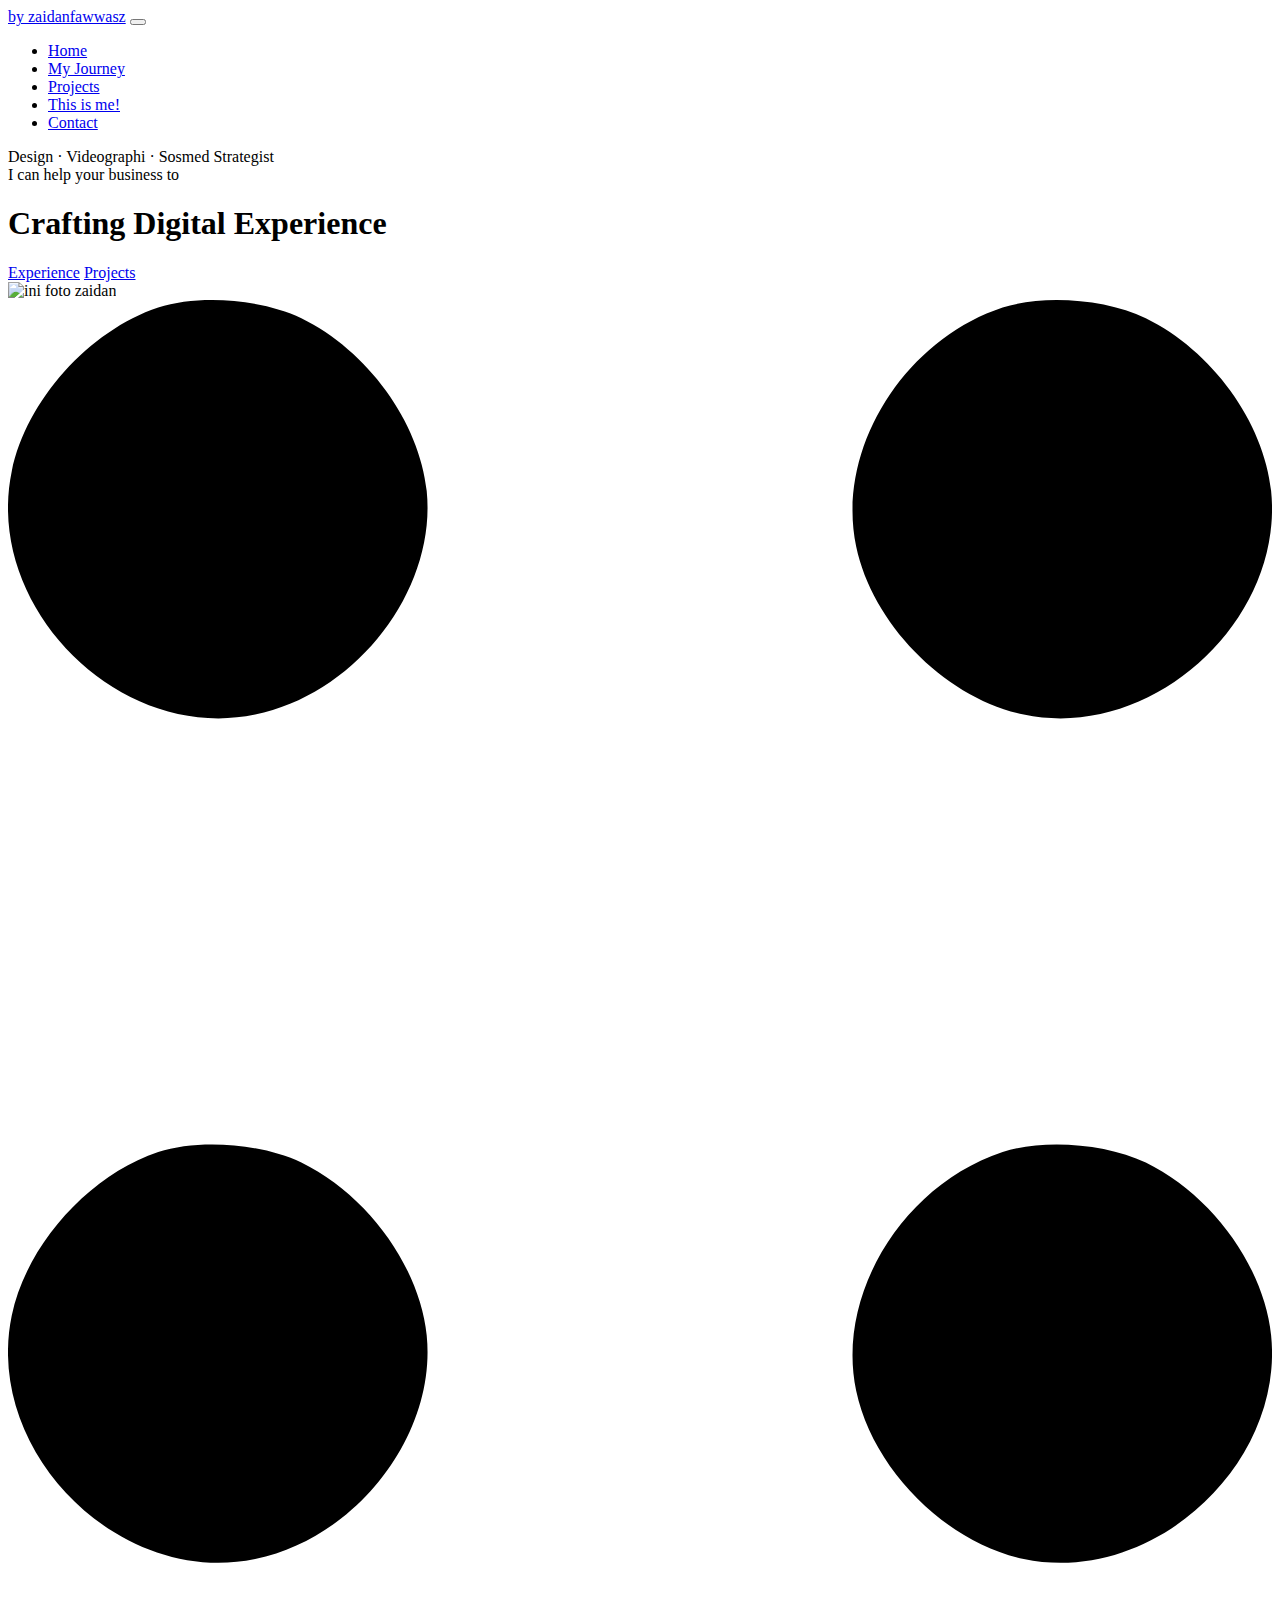
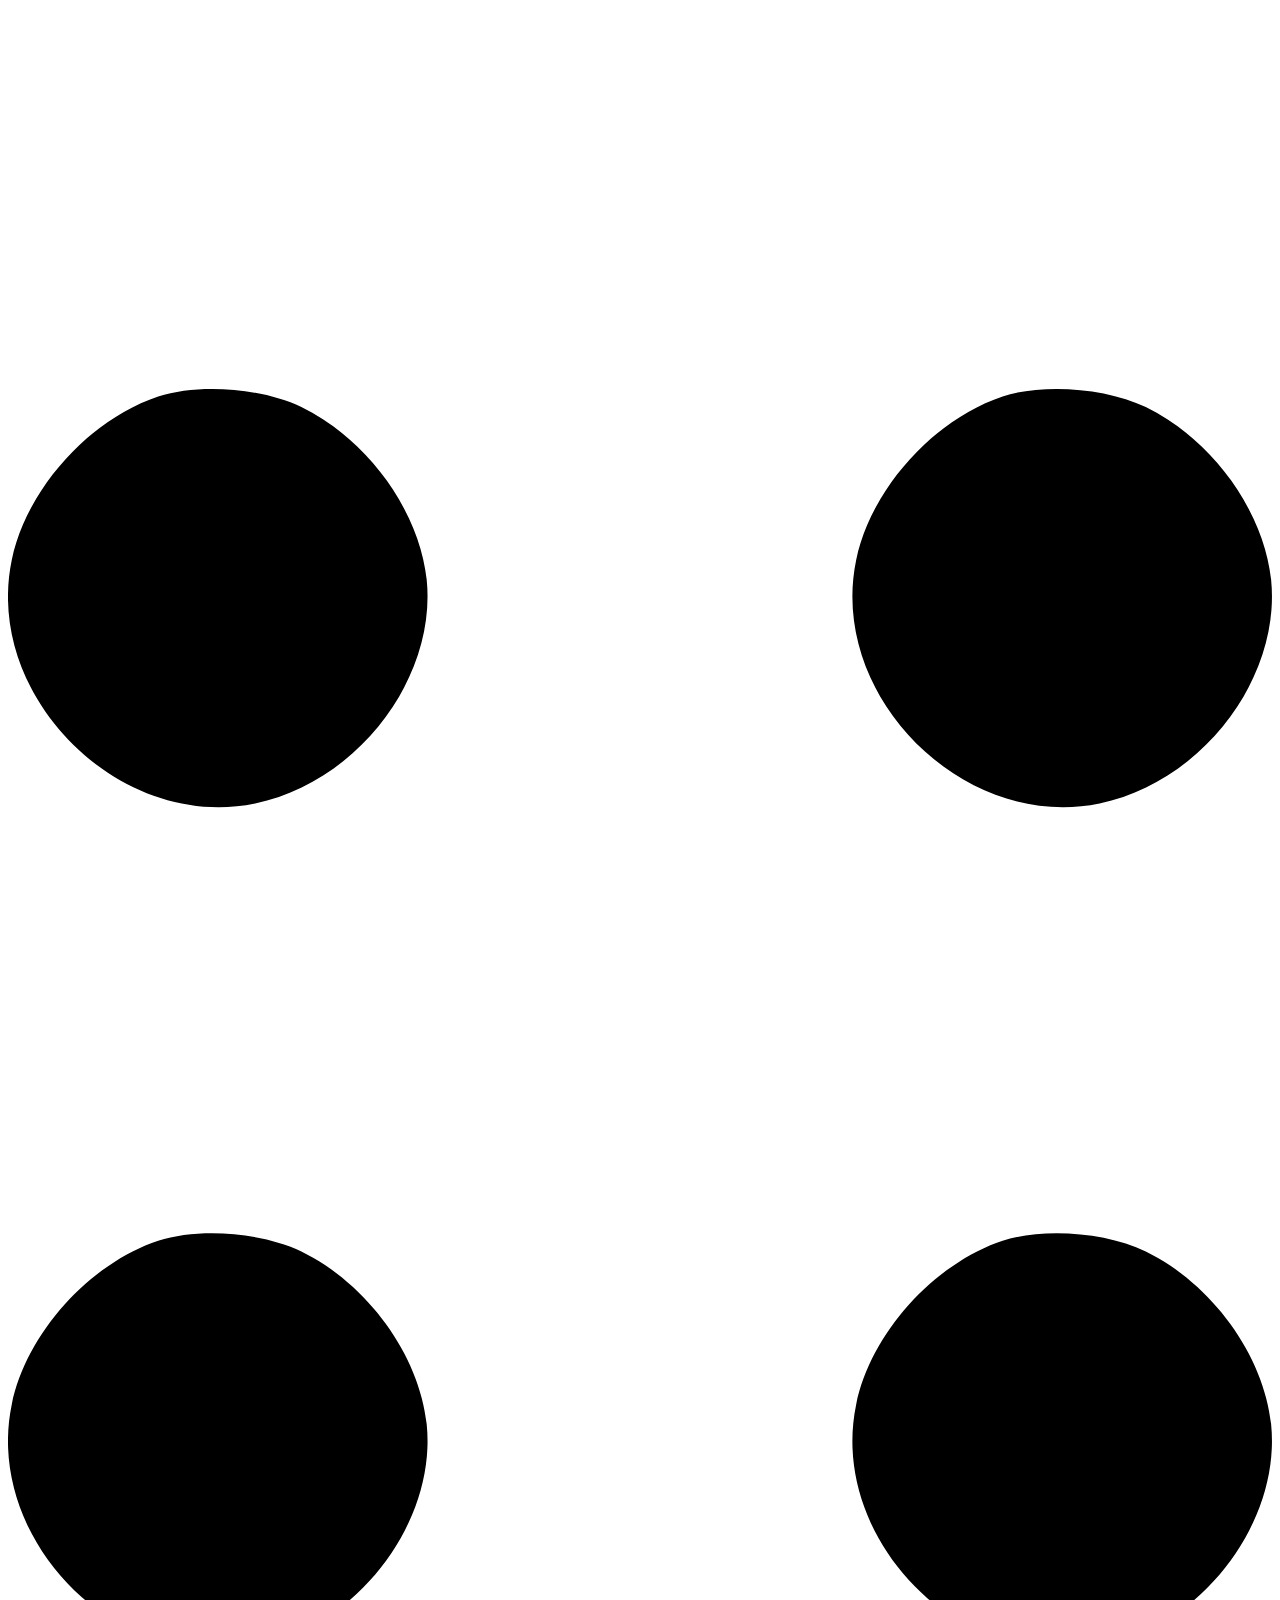
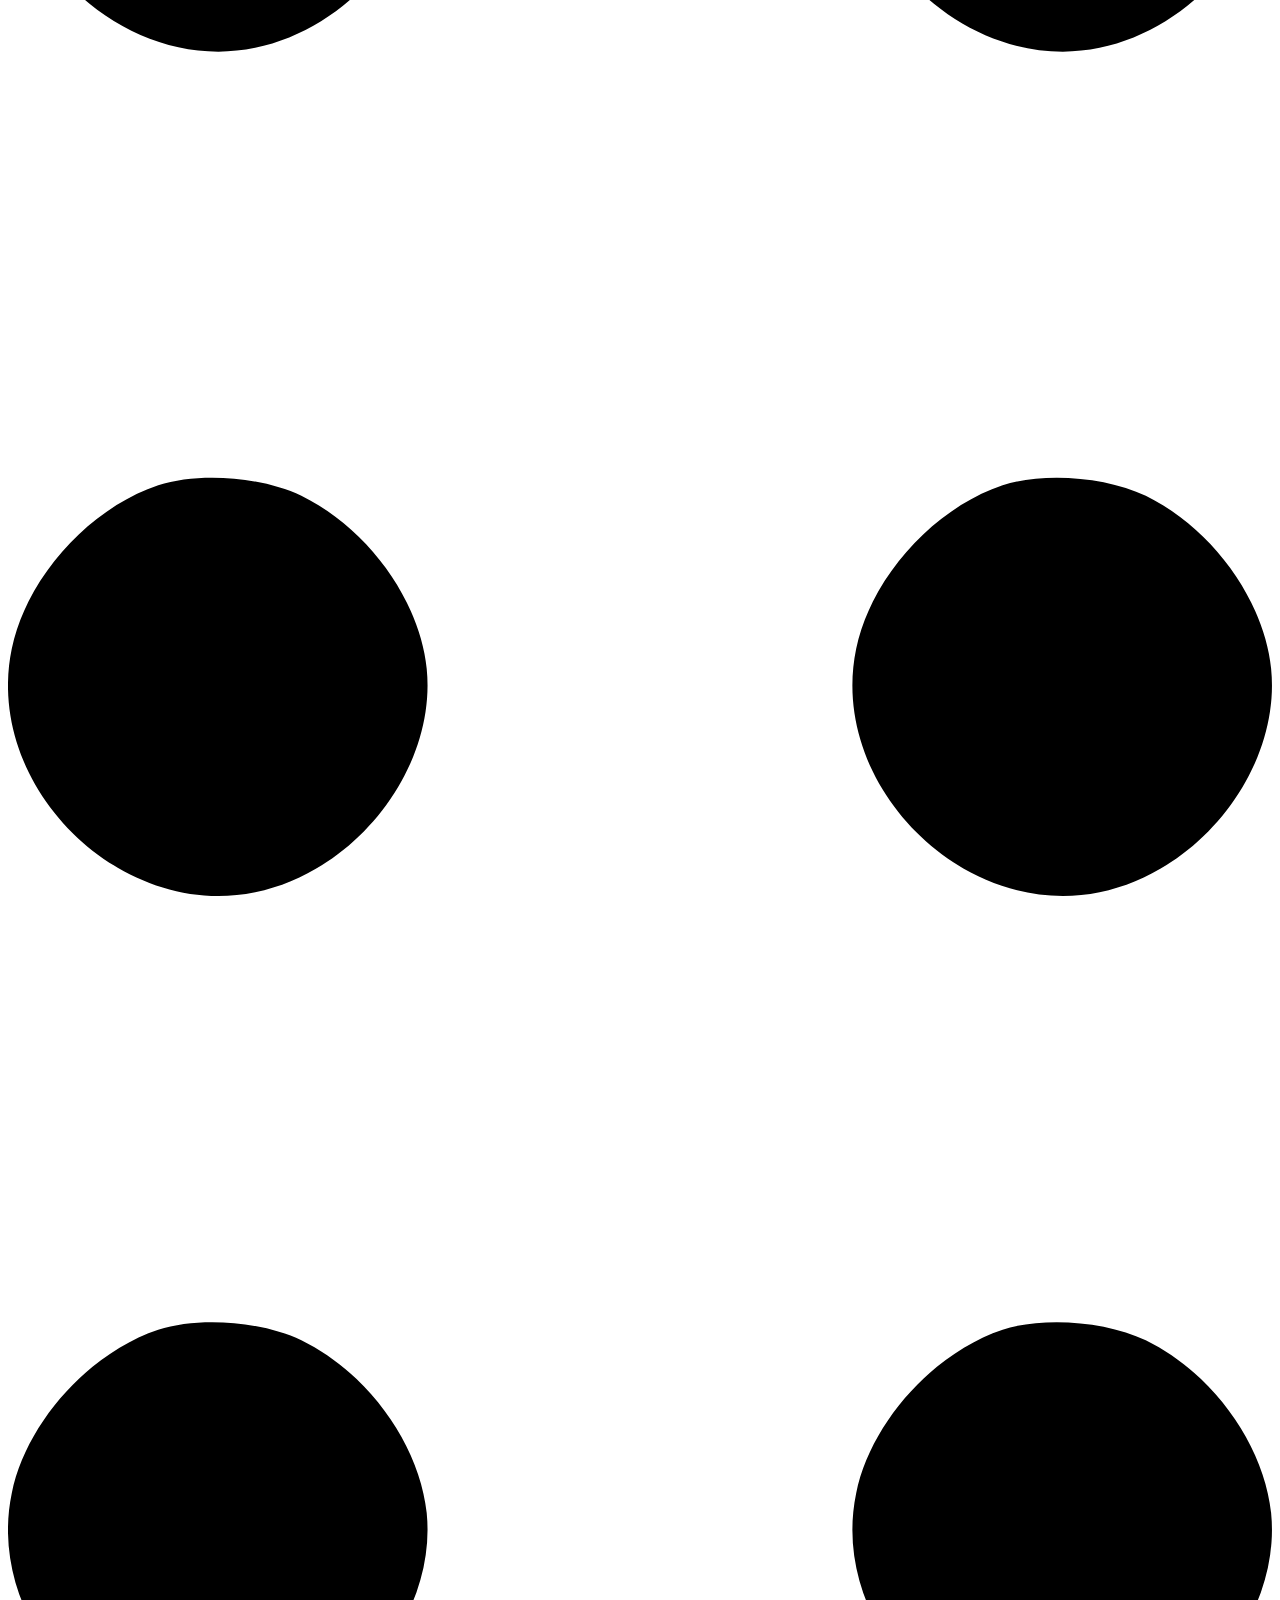
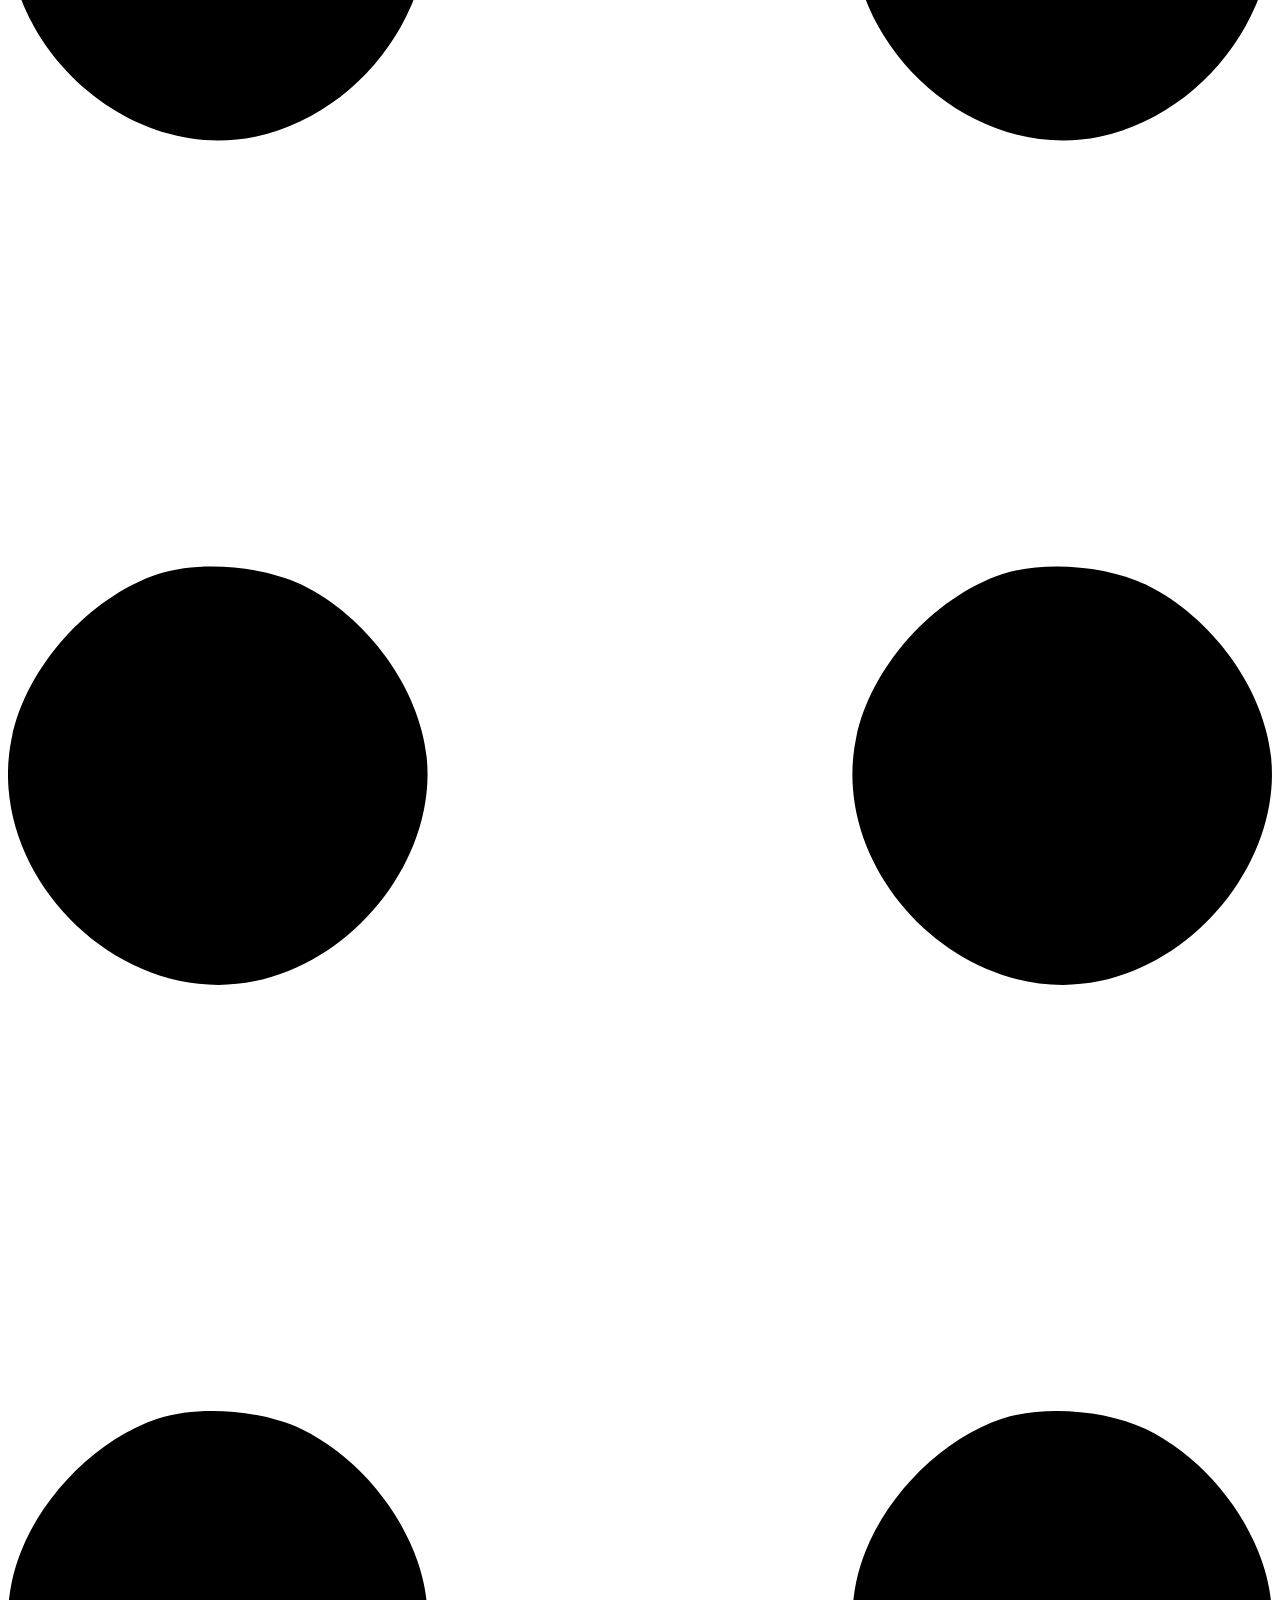
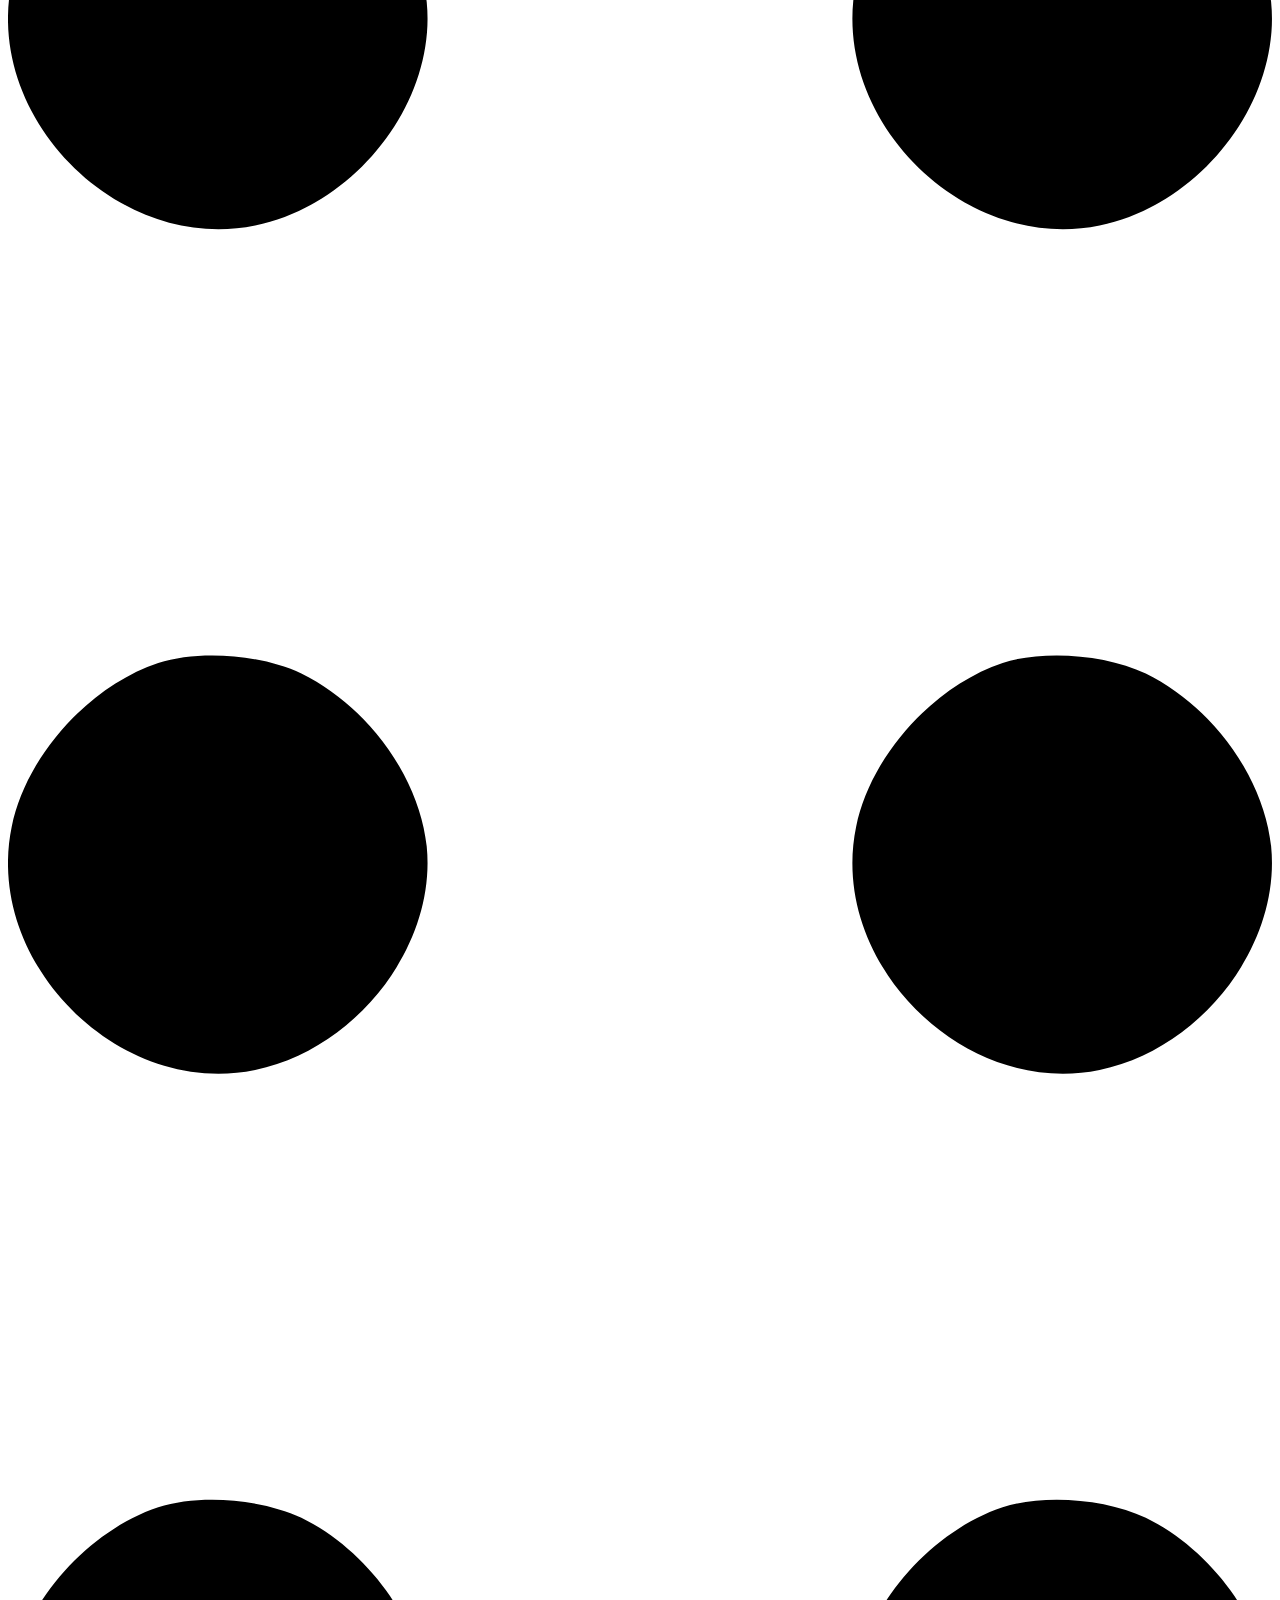
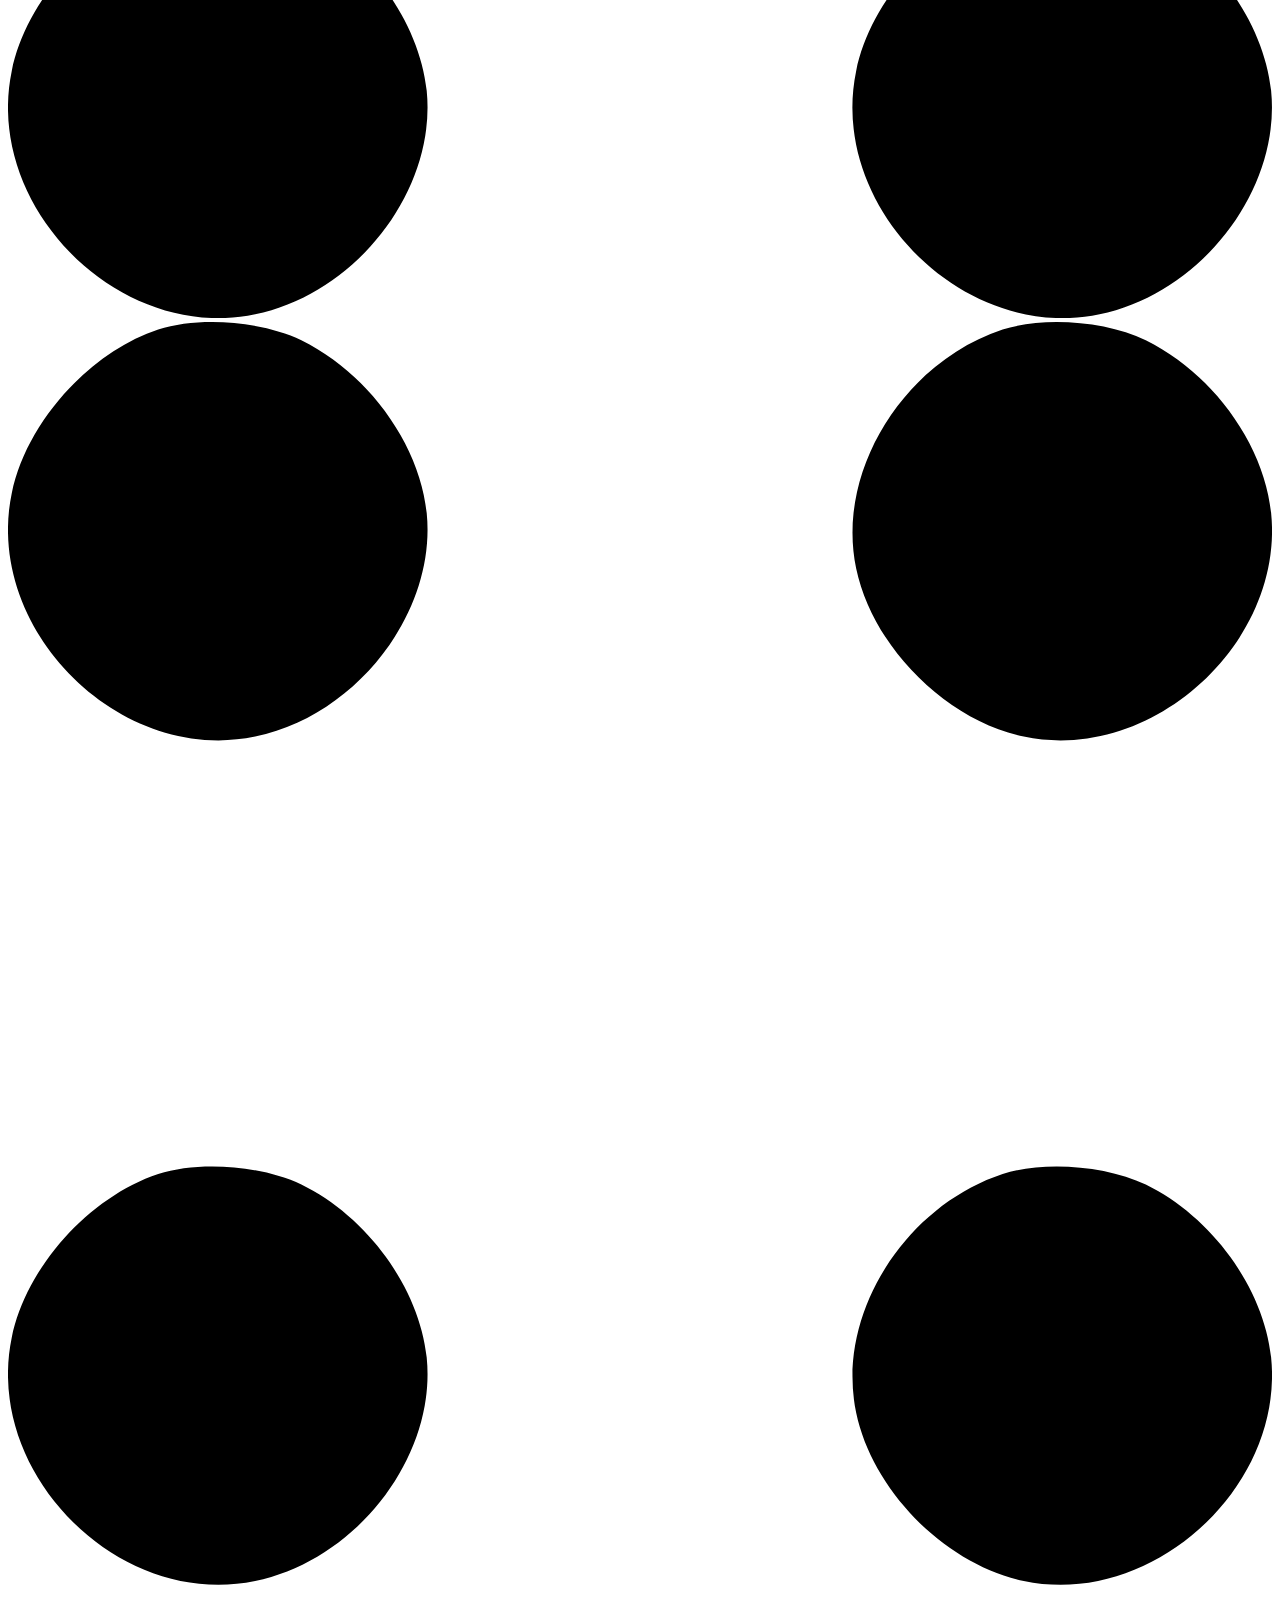
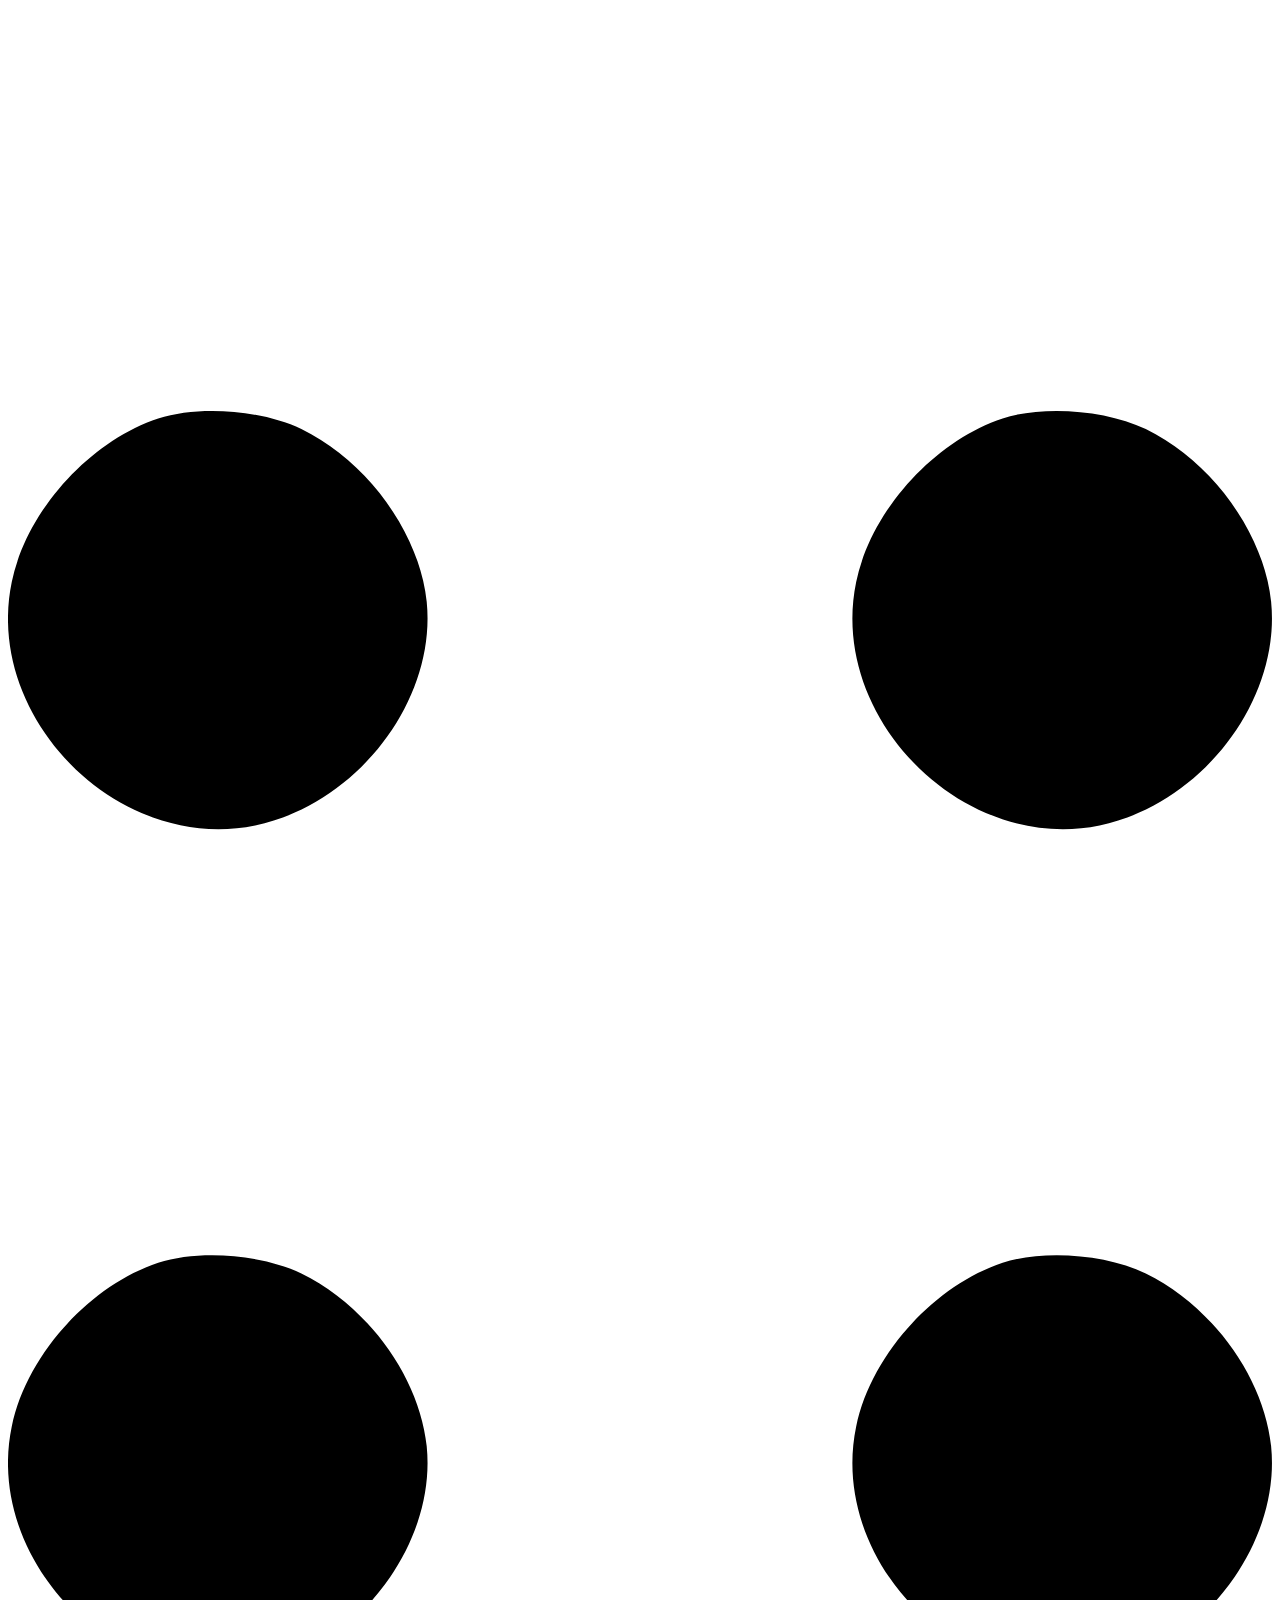
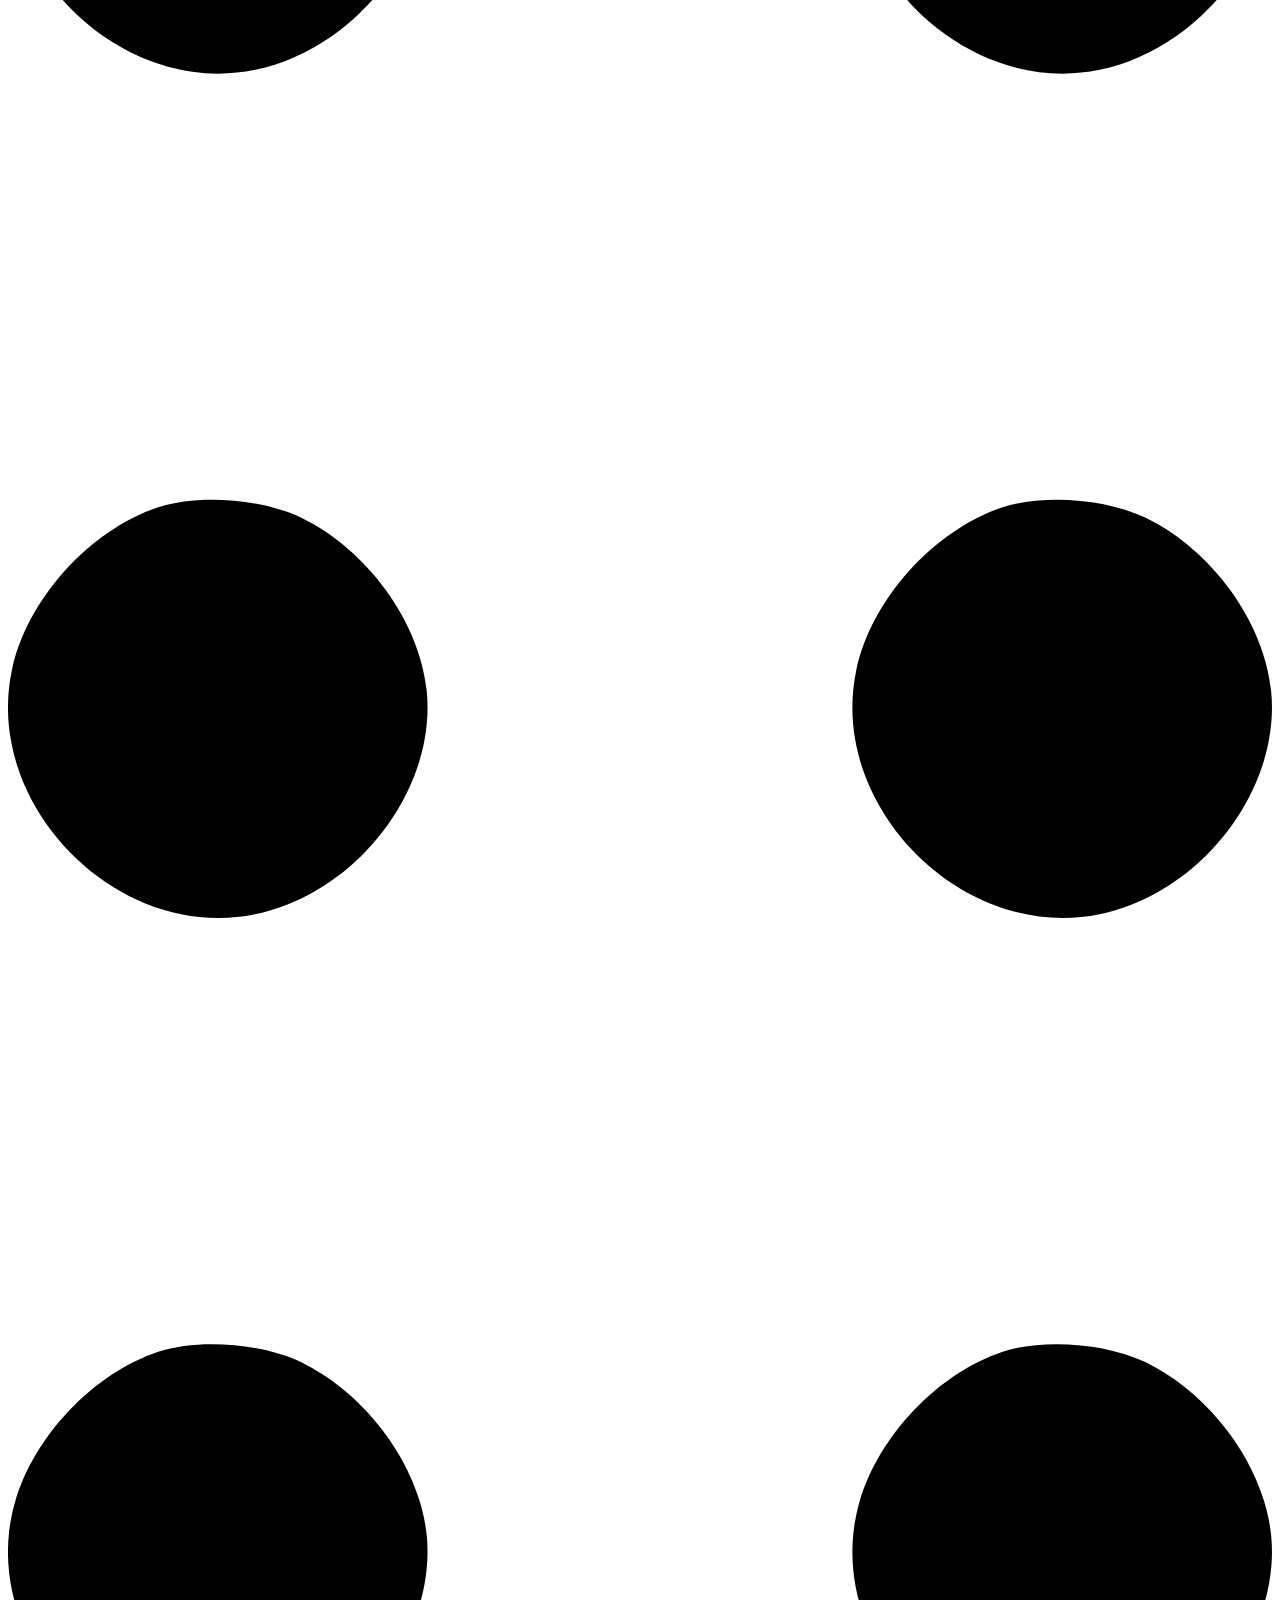
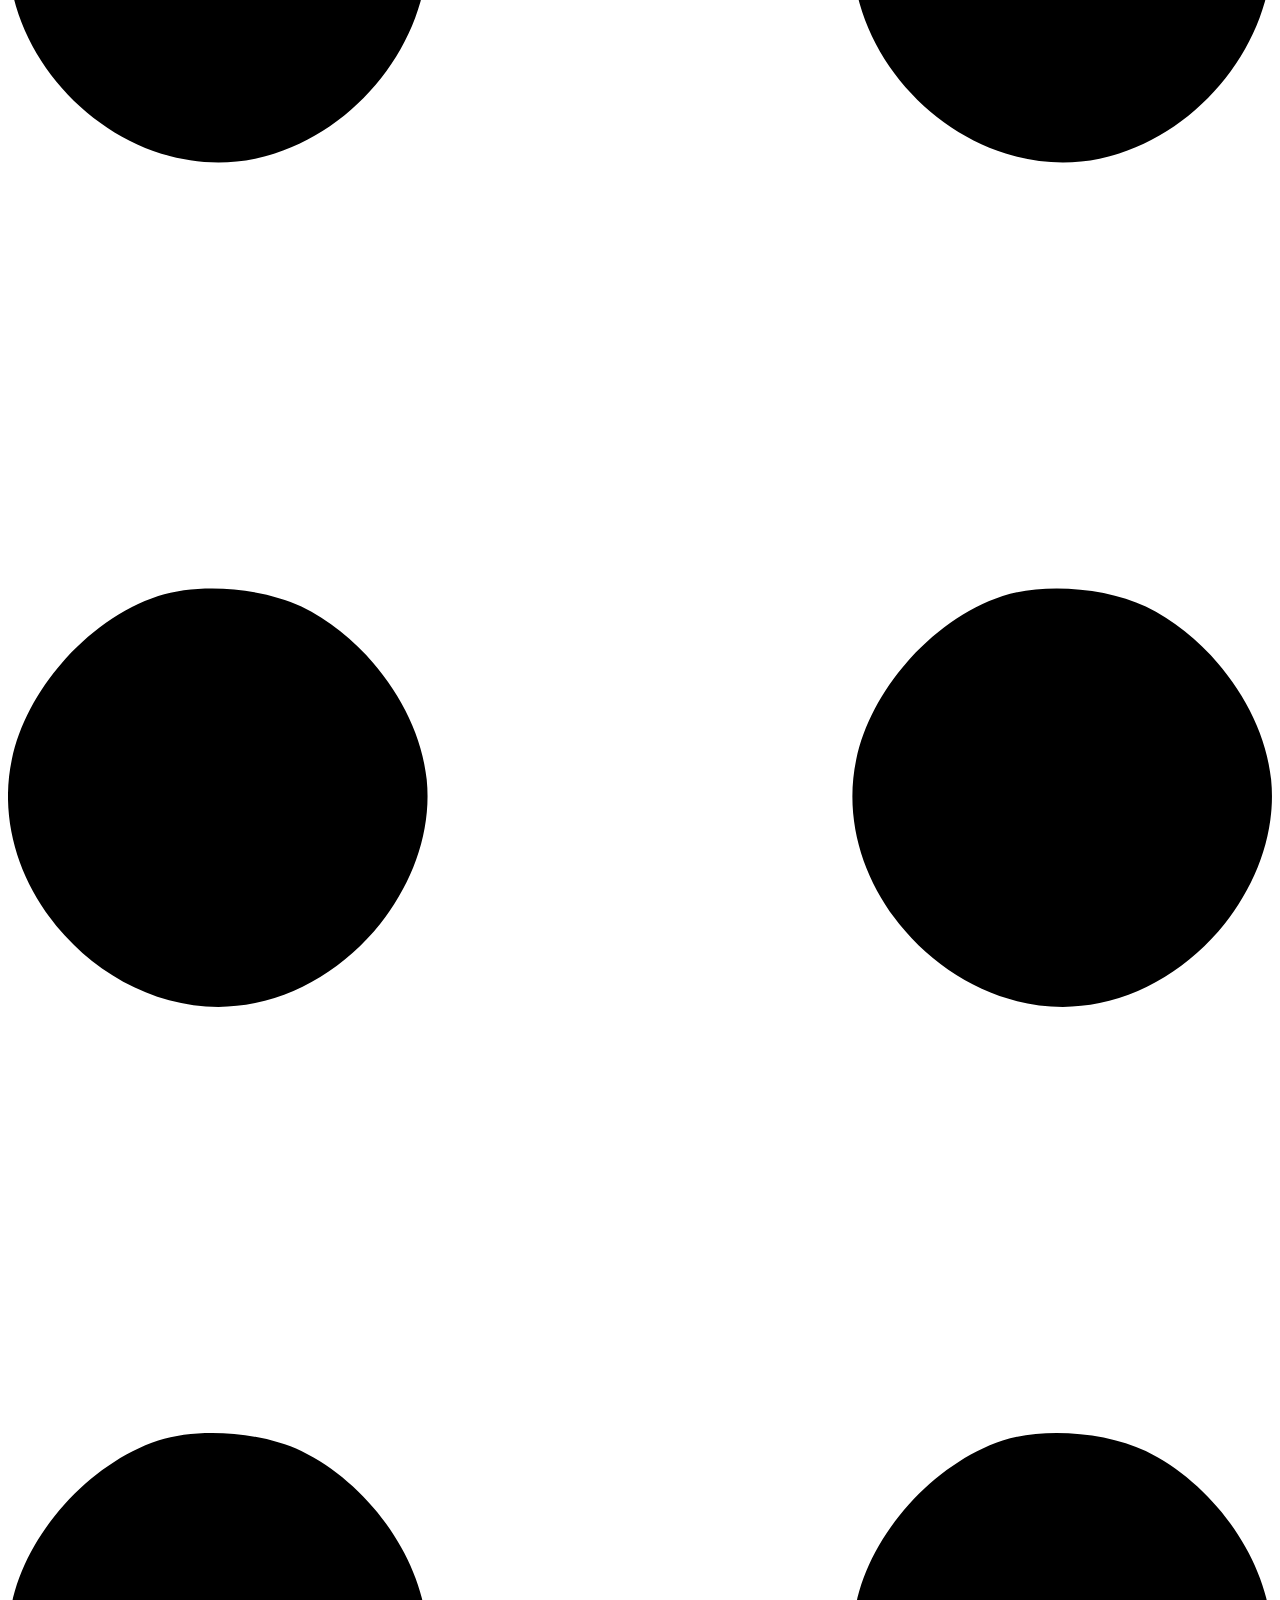
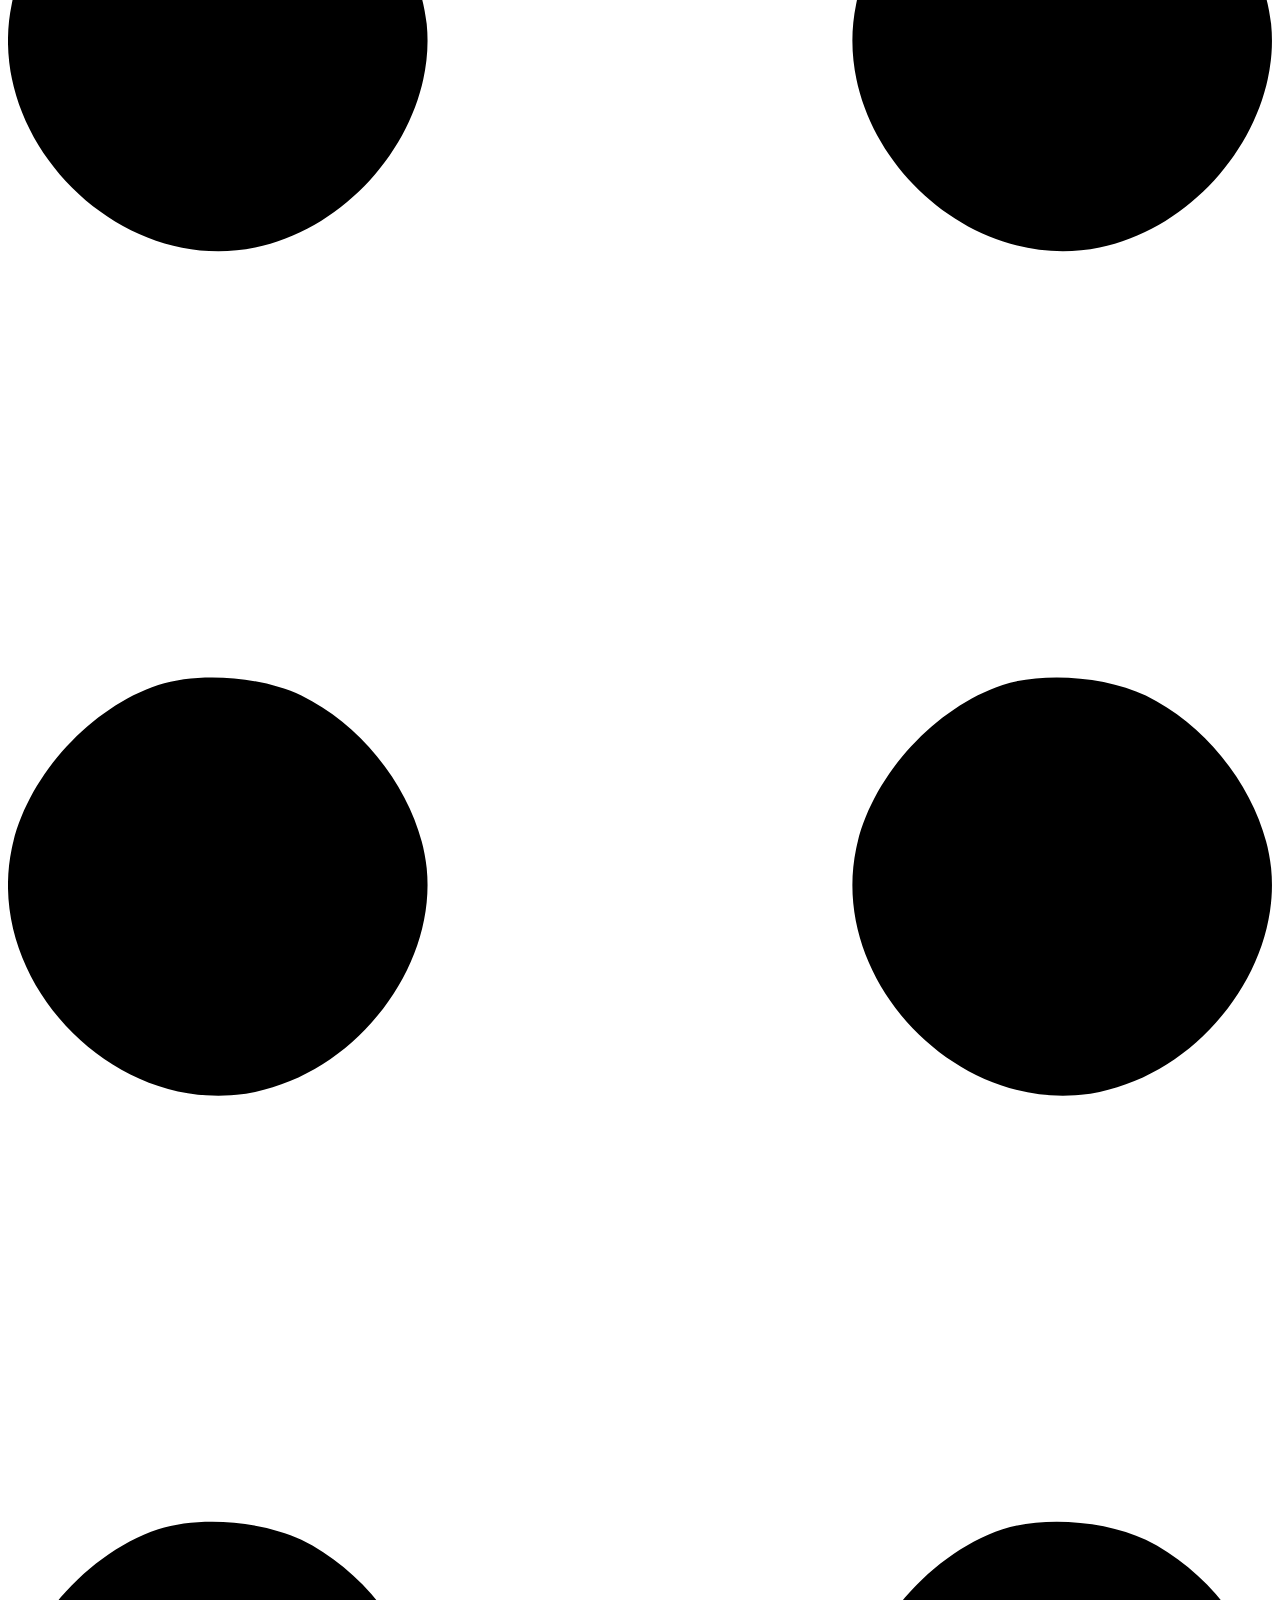
==== commit a6dbe824: "index.html" ====
--- a/index.html
+++ b/index.html
@@ -5,8 +5,8 @@
         <meta name="viewport" content="width=device-width, initial-scale=1, shrink-to-fit=no" />
         <meta name="description" content="" />
         <meta name="author" content="" />
-        <title>Personal - Start Bootstrap Theme</title>
-        <!-- Favicon-->
+        <title>Portofolio by Zaidan Fawwasz</title>
+        <!-- Memanggil Icon dari Favicon-->
         <link rel="icon" type="image/x-icon" href="assets/favicon.ico" />
         <!-- Custom Google font-->
         <link rel="preconnect" href="https://fonts.googleapis.com" />
@@ -14,21 +14,22 @@
         <link href="https://fonts.googleapis.com/css2?family=Plus+Jakarta+Sans:wght@100;200;300;400;500;600;700;800;900&amp;display=swap" rel="stylesheet" />
         <!-- Bootstrap icons-->
         <link href="https://cdn.jsdelivr.net/npm/bootstrap-icons@1.8.1/font/bootstrap-icons.css" rel="stylesheet" />
-        <!-- Core theme CSS (includes Bootstrap)-->
+        <!-- memanggil css-->
         <link href="css/styles.css" rel="stylesheet" />
     </head>
     <body class="d-flex flex-column h-100">
         <main class="flex-shrink-0">
-            <!-- Navigation-->
+            <!-- Navbar-->
             <nav class="navbar navbar-expand-lg navbar-light bg-white py-3">
                 <div class="container px-5">
-                    <a class="navbar-brand" href="index.html"><span class="fw-bolder text-primary">Start Bootstrap</span></a>
+                    <a class="navbar-brand" href="index.html"><span class="fw-bolder text-primary">by zaidanfawwasz</span></a>
                     <button class="navbar-toggler" type="button" data-bs-toggle="collapse" data-bs-target="#navbarSupportedContent" aria-controls="navbarSupportedContent" aria-expanded="false" aria-label="Toggle navigation"><span class="navbar-toggler-icon"></span></button>
                     <div class="collapse navbar-collapse" id="navbarSupportedContent">
                         <ul class="navbar-nav ms-auto mb-2 mb-lg-0 small fw-bolder">
                             <li class="nav-item"><a class="nav-link" href="index.html">Home</a></li>
-                            <li class="nav-item"><a class="nav-link" href="resume.html">Resume</a></li>
+                            <li class="nav-item"><a class="nav-link" href="resume.html">My Journey</a></li>
                             <li class="nav-item"><a class="nav-link" href="projects.html">Projects</a></li>
+                            <li class="nav-item"><a class="nav-link" href="thisisme.html">This is me!</a></li>
                             <li class="nav-item"><a class="nav-link" href="contact.html">Contact</a></li>
                         </ul>
                     </div>
@@ -39,13 +40,13 @@
                 <div class="container px-5 pb-5">
                     <div class="row gx-5 align-items-center">
                         <div class="col-xxl-5">
-                            <!-- Header text content-->
+                            <!-- HEADER CONTENT -->
                             <div class="text-center text-xxl-start">
-                                <div class="badge bg-gradient-primary-to-secondary text-white mb-4"><div class="text-uppercase">Design &middot; Development &middot; Marketing</div></div>
+                                <div class="badge bg-gradient-primary-to-secondary text-white mb-4"><div class="text-uppercase">Design &middot; Videographi &middot; Sosmed Strategist</div></div>
                                 <div class="fs-3 fw-light text-muted">I can help your business to</div>
-                                <h1 class="display-3 fw-bolder mb-5"><span class="text-gradient d-inline">Get online and grow fast</span></h1>
+                                <h1 class="display-3 fw-bolder mb-5"><span class="text-gradient d-inline">Crafting Digital Experience</span></h1>
                                 <div class="d-grid gap-3 d-sm-flex justify-content-sm-center justify-content-xxl-start mb-3">
-                                    <a class="btn btn-primary btn-lg px-5 py-3 me-sm-3 fs-6 fw-bolder" href="resume.html">Resume</a>
+                                    <a class="btn btn-primary btn-lg px-5 py-3 me-sm-3 fs-6 fw-bolder" href="resume.html">Experience</a>
                                     <a class="btn btn-outline-dark btn-lg px-5 py-3 fs-6 fw-bolder" href="projects.html">Projects</a>
                                 </div>
                             </div>
@@ -54,9 +55,7 @@
                             <!-- Header profile picture-->
                             <div class="d-flex justify-content-center mt-5 mt-xxl-0">
                                 <div class="profile bg-gradient-primary-to-secondary">
-                                    <!-- TIP: For best results, use a photo with a transparent background like the demo example below-->
-                                    <!-- Watch a tutorial on how to do this on YouTube (link)-->
-                                    <img class="profile-img" src="assets/profile.png" alt="..." />
+                                    <img class="profile-img" src="assets/fotozaidan.png" alt="ini foto zaidan"/>
                                     <div class="dots-1">
                                         <!-- SVG Dots-->
                                         <svg version="1.1" xmlns="http://www.w3.org/2000/svg" xmlns:xlink="http://www.w3.org/1999/xlink" x="0px" y="0px" viewBox="0 0 191.6 1215.4" style="enable-background: new 0 0 191.6 1215.4" xml:space="preserve">
@@ -182,12 +181,12 @@
                         <div class="col-xxl-8">
                             <div class="text-center my-5">
                                 <h2 class="display-5 fw-bolder"><span class="text-gradient d-inline">About Me</span></h2>
-                                <p class="lead fw-light mb-4">My name is Start Bootstrap and I help brands grow.</p>
-                                <p class="text-muted">Lorem ipsum dolor sit amet, consectetur adipisicing elit. Fugit dolorum itaque qui unde quisquam consequatur autem. Eveniet quasi nobis aliquid cumque officiis sed rem iure ipsa! Praesentium ratione atque dolorem?</p>
+                                <p class="lead fw-light mb-4">My name is Zaidan Fawwasz and I enthusiasm at Media Production</p>
+                                <p class="text-muted">My name is Zaidan Fawwasz, and I am passionate about cinematography and social media. I provide video editing and videography services. I can work for you in Media Production; whatever you want, I can make it!</p>
                                 <div class="d-flex justify-content-center fs-2 gap-4">
-                                    <a class="text-gradient" href="#!"><i class="bi bi-twitter"></i></a>
-                                    <a class="text-gradient" href="#!"><i class="bi bi-linkedin"></i></a>
-                                    <a class="text-gradient" href="#!"><i class="bi bi-github"></i></a>
+                                    <a class="text-gradient" href="https://www.instagram.com/zaidanfawwaszz/" target="_blank"><i class="bi bi-instagram"></i></a>
+                                    <a class="text-gradient" href="https://www.linkedin.com/in/zaidanfawwaszz/" target="_blank"><i class="bi bi-linkedin"></i></a>
+                                    <a class="text-gradient" href="https://github.com/zaidanfawwasz" target="_blank"><i class="bi bi-github"></i></a>
                                 </div>
                             </div>
                         </div>
@@ -199,14 +198,7 @@
         <footer class="bg-white py-4 mt-auto">
             <div class="container px-5">
                 <div class="row align-items-center justify-content-between flex-column flex-sm-row">
-                    <div class="col-auto"><div class="small m-0">Copyright &copy; Your Website 2023</div></div>
-                    <div class="col-auto">
-                        <a class="small" href="#!">Privacy</a>
-                        <span class="mx-1">&middot;</span>
-                        <a class="small" href="#!">Terms</a>
-                        <span class="mx-1">&middot;</span>
-                        <a class="small" href="#!">Contact</a>
-                    </div>
+                    <div class="col-auto"><div class="small m-0">Copyright &copy; develop by <b>zaidanfawwasz</b></div></div>
                 </div>
             </div>
         </footer>
